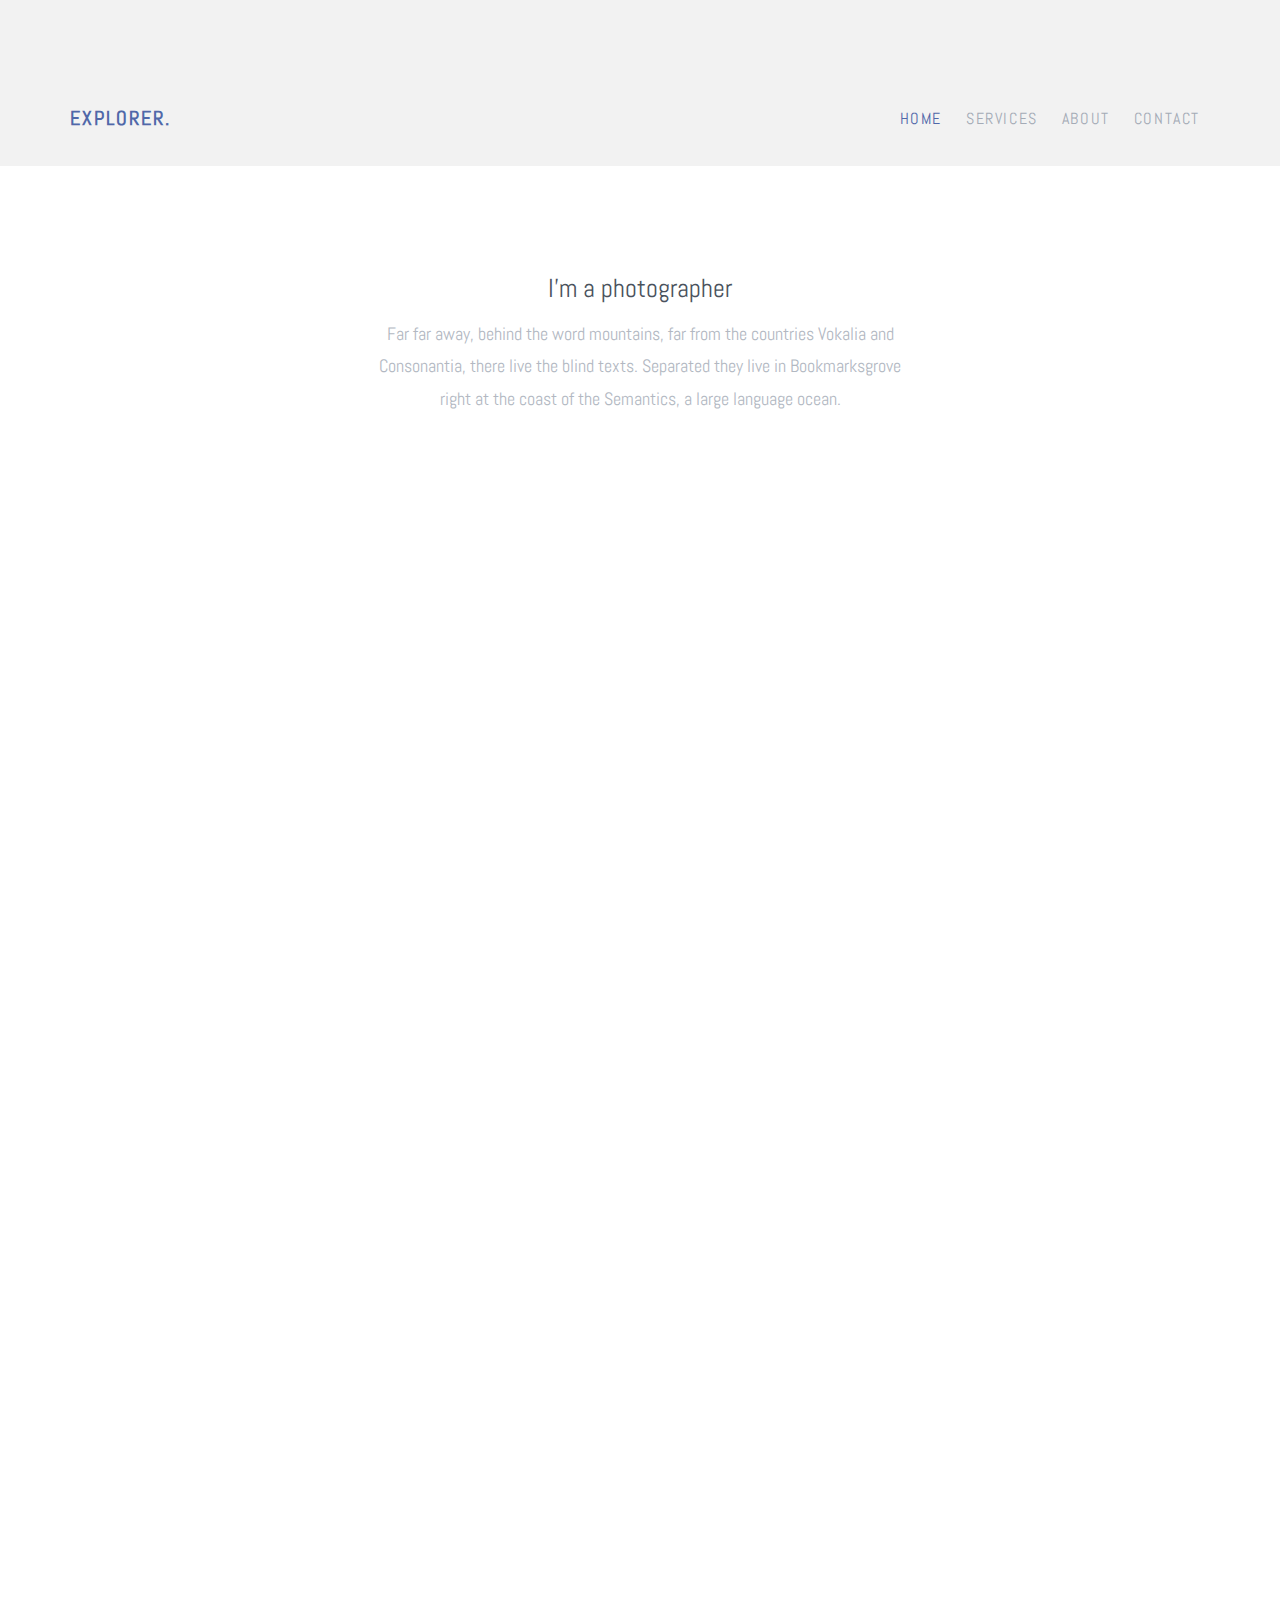
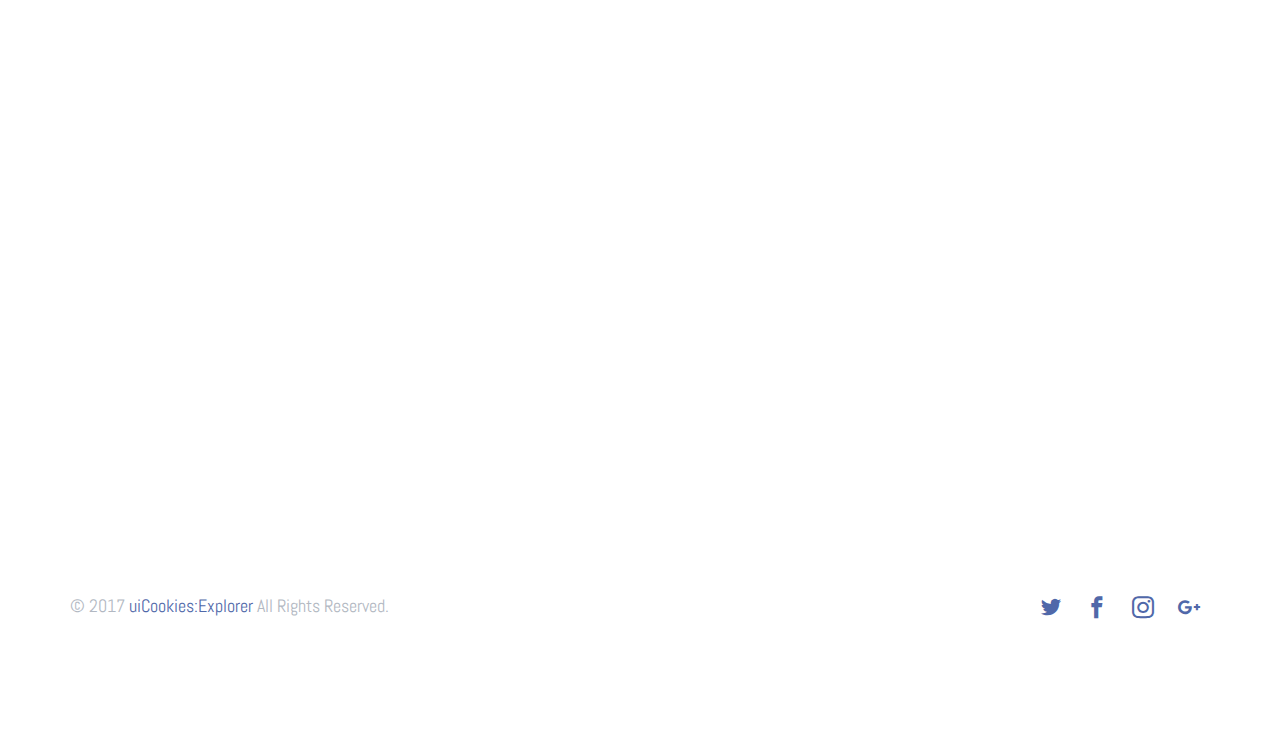
==== index.html @ d7cb75e3 "Initial File Transfer" ====
<!DOCTYPE html>
<html lang="en">
  <head>
    <meta charset="utf-8">
    <meta name="viewport" content="width=device-width, initial-scale=1">
    <title>uiCookies:Explorer &mdash; Free Bootstrap Theme, Free Responsive Bootstrap Website Template</title>
    <meta name="description" content="Free Bootstrap Theme by uicookies.com">
    <meta name="keywords" content="free website templates, free bootstrap themes, free template, free bootstrap, free website template">
    
    <link href="https://fonts.googleapis.com/css?family=Abel" rel="stylesheet">
    <link rel="stylesheet" href="css/styles-merged.css">
    <link rel="stylesheet" href="css/style.min.css">
    <link rel="stylesheet" href="css/custom.css">

    <!--[if lt IE 9]>
      <script src="js/vendor/html5shiv.min.js"></script>
      <script src="js/vendor/respond.min.js"></script>
    <![endif]-->
  </head>
  <body>

  <!-- START: header -->
  
  <div class="probootstrap-loader"></div>

  <header role="banner" class="probootstrap-header">
    <div class="container">
        <a href="index.html" class="probootstrap-logo">Explorer<span>.</span></a>
        
        <a href="#" class="probootstrap-burger-menu visible-xs" ><i>Menu</i></a>
        <div class="mobile-menu-overlay"></div>

        <nav role="navigation" class="probootstrap-nav hidden-xs">
          <ul class="probootstrap-main-nav">
            <li class="active"><a href="index.html">Home</a></li>
            <li><a href="services.html">Services</a></li>
            <li><a href="about.html">About</a></li>
            <li><a href="contact.html">Contact</a></li>
          </ul>
          <div class="extra-text visible-xs"> 
            <a href="#" class="probootstrap-burger-menu"><i>Menu</i></a>
            <h5>Address</h5>
            <p>198 West 21th Street, Suite 721 New York NY 10016</p>
            <h5>Connect</h5>
            <ul class="social-buttons">
              <li><a href="#"><i class="icon-twitter"></i></a></li>
              <li><a href="#"><i class="icon-facebook2"></i></a></li>
              <li><a href="#"><i class="icon-instagram2"></i></a></li>
            </ul>
          </div>
        </nav>
    </div>
  </header>
  <!-- END: header -->
  
  <div class="probootstrap-section">
    <div class="container text-center">
      <div class="row">
        <div class="col-md-6 col-md-offset-3 mb40">
          <h2>I'm a photographer</h2>
          <p>Far far away, behind the word mountains, far from the countries Vokalia and Consonantia, there live the blind texts. Separated they live in Bookmarksgrove right at the coast of the Semantics, a large language ocean.</p>    
        </div>
      </div>

      <div class="row probootstrap-gutter16">
        <div class="col-md-4 probootstrap-animate" data-animate-effect="fadeIn">
          <a href="single-page.html" class="img-bg" style="background-image: url(img/img_1.jpg);">
            <div class="probootstrap-photo-details">
              <h2>A turquoise colored sea</h2>
              <p>Landscape</p>
            </div>
          </a>
        </div>
        <div class="col-md-8 probootstrap-animate" data-animate-effect="fadeIn">
          <a href="single-page.html" class="img-bg" style="background-image: url(img/img_2.jpg);">
            <div class="probootstrap-photo-details">
              <h2>Frozen Mount</h2>
              <p>Landscape</p>
            </div>
          </a>
        </div>
      </div>

      <div class="row probootstrap-gutter16">
        <div class="col-md-5 probootstrap-animate" data-animate-effect="fadeIn">
          <a href="single-page.html" class="img-bg" style="background-image: url(img/img_3.jpg);">
            <div class="probootstrap-photo-details">
              <h2>Earthly Clay</h2>
              <p>Landscape</p>
            </div>
          </a>
        </div>
        <div class="col-md-3 probootstrap-animate" data-animate-effect="fadeIn">
          <a href="single-page.html" class="img-bg" style="background-image: url(img/img_5.jpg);">
            <div class="probootstrap-photo-details">
              <h2>Man Captured</h2>
              <p>Landscape</p>
            </div>
          </a>
        </div>
        <div class="col-md-4 probootstrap-animate" data-animate-effect="fadeIn">
          <a href="single-page.html" class="img-bg" style="background-image: url(img/img_4.jpg);">
            <div class="probootstrap-photo-details">
              <h2>Mountain with pines</h2>
              <p>Landscape</p>
            </div>
          </a>
        </div>
      </div>

       <div class="row probootstrap-gutter16">
        <div class="col-md-8 probootstrap-animate" data-animate-effect="fadeIn">
          <a href="single-page.html" class="img-bg" style="background-image: url(img/img_7.jpg);">
            <div class="probootstrap-photo-details">
              <h2>Mountains</h2>
              <p>Landscape</p>
            </div>
          </a>
        </div>
        <div class="col-md-4 probootstrap-animate" data-animate-effect="fadeIn">
          <a href="single-page.html" class="img-bg" style="background-image: url(img/img_6.jpg);">
            <div class="probootstrap-photo-details">
              <h2>Beautiful Sunset</h2>
              <p>Landscape</p>
            </div>
          </a>
        </div>
      </div>
      
    </div>
  </div>

  <footer class="probootstrap-footer" role="contentinfo">
    <div class="container">
      <div class="row">
        <div class="col-md-12">
          <p class="probootstrap-copyright">&copy; 2017 <a href="https://uicookies.com/">uiCookies:Explorer</a> All Rights Reserved.</p>
          <ul class="probootstrap-social">
            <li><a href="#"><i class="icon-twitter"></i></a></li>
            <li><a href="#"><i class="icon-facebook2"></i></a></li>
            <li><a href="#"><i class="icon-instagram2"></i></a></li>
            <li><a href="#"><i class="icon-google-plus"></i></a></li>
          </ul>
        </div>
      </div>
    </div>
  </footer>

  <div class="gototop js-top">
    <a href="#" class="js-gotop"><i class="icon-chevron-thin-up"></i></a>
  </div>
  

  <script src="js/scripts.min.js"></script>
  <script src="js/main.min.js"></script>
  <script src="js/custom.js"></script>

  </body>
</html>
---- css/style.min.css ----
/*!==============================
 * Theme Name: Explorer
 * Theme URL: https://probootstrap.com/explorer-free-photography-website-template-using-bootstrap
 * Version: 1.0
 * Author: ProBootstrap.com
 * Author URL: https://probootstrap.com
 * License: Released for free under the Creative Commons Attribution 3.0 license (probootstrap.com/license)
 */.probootstrap-logo,body{font-family:Abel,sans-serif}.btn,.probootstrap-footer-widget .heading,.probootstrap-logo,.probootstrap-main-nav li a{letter-spacing:.1em;text-transform:uppercase}@font-face{font-family:icomoon;src:url(../fonts/icomoon/icomoon.eot?1z9v6x);src:url(../fonts/icomoon/icomoon.eot?1z9v6x#iefix) format("embedded-opentype"),url(../fonts/icomoon/icomoon.ttf?1z9v6x) format("truetype"),url(../fonts/icomoon/icomoon.woff?1z9v6x) format("woff"),url(../fonts/icomoon/icomoon.svg?1z9v6x#icomoon) format("svg");font-weight:400;font-style:normal}html{overflow-x:hidden;font-size:1em}body{background:#fff;font-size:18px;line-height:1.8;font-weight:300;color:#b2b8c2}::selection{background:#5068A9;color:#fff}::-moz-selection{background:#5068A9;color:#fff}.page-title h1,.probootstrap-card .probootstrap-card-text .probootstrap-card-heading,.probootstrap-panel .panel .panel-title,.section-heading h2,.service .heading,.service.left-icon h3,h1,h2,h3,h4{margin:1.414em 0 .5em;line-height:1.2;font-weight:300;color:#4a525d}.page-title h1,h1{margin-top:0;font-size:1.602em}.section-heading h2,h2{font-size:1.424em}.probootstrap-card .probootstrap-card-text .probootstrap-card-heading,.service .heading,.service.left-icon h3,h3{font-size:1.266em}.probootstrap-panel .panel .panel-title,h4{font-size:1.125em}.font_small,small{font-size:.889em}figure,ol,p,ul{margin-bottom:1.3em}a{-webkit-transition:.3s all;transition:.3s all;color:#5068A9}a:focus,a:hover{color:#485d98;text-decoration:none!important}.probootstrap-header{padding-top:100px;padding-bottom:30px;width:100%;z-index:12;position:relative;background:#F2F2F2;top:0}.probootstrap-logo{float:left;color:#5068A9;padding-left:0;font-size:20px;display:block;font-weight:900}.probootstrap-logo:active,.probootstrap-logo:focus,.probootstrap-logo:hover{color:#5068A9}@media screen and (max-width:768px){.probootstrap-header{padding-top:30px;padding-bottom:30px}.probootstrap-logo{padding-left:0}}.probootstrap-nav{float:right;margin:2px 0 0}.probootstrap-mobile-menu-active .probootstrap-nav{text-align:left;position:fixed;display:block!important;overflow-y:auto;top:0;right:0;bottom:0;z-index:1100;height:100vh;width:300px;background:#000;padding:40px;-webkit-transition:.3s all ease-out;transition:.3s all ease-out;-webkit-transform:translateX(300px);transform:translateX(300px)}.probootstrap-mobile-menu-active .probootstrap-nav .extra-text{display:block;float:left;clear:both;margin-top:30px;font-size:16px;color:rgba(255,255,255,.5)}.probootstrap-mobile-menu-active .probootstrap-nav .extra-text .social-buttons{padding:0;margin:0 0 20px}.probootstrap-mobile-menu-active .probootstrap-nav .extra-text .social-buttons li{display:inline-block;zoom:1;padding:0;margin:0}.probootstrap-mobile-menu-active .probootstrap-nav .extra-text .social-buttons li a{color:#fff;padding:10px}.probootstrap-mobile-menu-active .probootstrap-nav .extra-text .social-buttons li:first-child a{padding-left:0}.probootstrap-mobile-menu-active .probootstrap-nav .extra-text h5{text-transform:uppercase;font-size:12px;font-weight:700;letter-spacing:.1em;color:#fff}.probootstrap-mobile-menu-active.show .probootstrap-nav{-webkit-transform:translateX(0);transform:translateX(0)}.probootstrap-main-nav{margin:0;padding:0}.probootstrap-mobile-menu-active .probootstrap-main-nav{float:left;margin-top:40px;width:100%}.probootstrap-main-nav li{margin:0;padding:0 10px;list-style:none;display:inline;font-size:16px}.probootstrap-mobile-menu-active .probootstrap-main-nav li{margin-bottom:10px;padding-left:0;padding-right:0;display:block}.probootstrap-main-nav li a{font-weight:400;padding:10px 0;color:#a4abb6}.probootstrap-main-nav li a:hover{color:#8791a0}.probootstrap-mobile-menu-active.show .probootstrap-main-nav li a{color:#5068A9}.probootstrap-mobile-menu-active .probootstrap-main-nav li a{margin-bottom:10px;padding:5px 0;display:block}.probootstrap-mobile-menu-active .probootstrap-main-nav li a:hover{color:#fff}.probootstrap-main-nav li.active a,.probootstrap-main-nav li.active a:hover{color:#5068A9}.probootstrap-header-social li a,.probootstrap-mobile-menu-active .probootstrap-main-nav li.active a{color:#fff}.mobile-menu-overlay{z-index:1099;position:fixed;top:0;bottom:0;left:0;right:0;width:100vw;height:100vh;background:rgba(0,0,0,.3);opacity:0;visibility:hidden;-webkit-transition:.3s all ease-out;transition:.3s all ease-out}.probootstrap-hover-overlay:before,.probootstrap-hover-overlay:hover:before,.probootstrap-mobile-menu-active.show .mobile-menu-overlay{opacity:1;visibility:visible}.probootstrap-header-social{position:absolute;top:34px;right:60px}.probootstrap-header-social li{display:inline;list-style:none;margin-left:5px}.probootstrap-right-nav{position:absolute;top:3px;right:0;margin:0;padding:0}.probootstrap-right-nav li{padding:0;margin:0;display:inline-block;zoom:1;list-style:none}.probootstrap-right-nav li a{padding:0 10px}.probootstrap-burger-menu{display:inline-block;width:18px;height:18px;cursor:pointer;text-decoration:none}.probootstrap-burger-menu i{position:relative;display:inline-block;width:18px;height:2px;color:#a4abb6;font:700 14px/.4 Helvetica,arial;text-transform:uppercase;text-indent:-55px;background:#a4abb6;-webkit-transition:all .2s ease-out;transition:all .2s ease-out}.probootstrap-burger-menu i::after,.probootstrap-burger-menu i::before{content:'';width:18px;height:2px;background:#a4abb6;position:absolute;left:0;-webkit-transition:all .2s ease-out;transition:all .2s ease-out}.probootstrap-burger-menu i::before{top:-7px}.probootstrap-burger-menu i::after{bottom:-7px}.probootstrap-burger-menu:hover i::before{top:-10px}.probootstrap-burger-menu:hover i::after{bottom:-10px}.probootstrap-burger-menu.active i{background:0 0}.probootstrap-burger-menu.active i::before{top:0;-webkit-transform:rotateZ(45deg);transform:rotateZ(45deg)}.probootstrap-burger-menu.active i::after{bottom:0;-webkit-transform:rotateZ(-45deg);transform:rotateZ(-45deg)}.probootstrap-mobile-menu-active.show .probootstrap-burger-menu i{color:#fff;background:#000}.probootstrap-mobile-menu-active.show .probootstrap-burger-menu i::after,.probootstrap-mobile-menu-active.show .probootstrap-burger-menu i::before{background:#fff}.probootstrap-burger-menu{position:absolute;top:30px;right:20px}.btn{border:none;border-radius:4px;-webkit-transition:.3s all ease-in;transition:.3s all ease-in;padding:10px 15px}.btn.btn-sm{font-size:13px;padding:5px 20px}.btn.btn-lg{line-height:1.5;padding-top:20px;padding-bottom:20px}.btn.btn-primary{border:2px solid #5068A9;background:#5068A9;color:#fff}.btn.btn-primary:active,.btn.btn-primary:focus,.btn.btn-primary:hover{background:#5f76b3;color:#fff;border:2px solid #5f76b3}.btn.btn-primary:active,.btn.btn-primary:focus{outline:0;border:2px solid #5f76b3}.btn.btn-ghost{background:0 0;border:2px solid #5068A9;color:#5068A9}.btn.btn-ghost:hover{background:#5068A9;color:#fff;border:2px solid #5068A9}.btn.btn-ghost:active,.btn.btn-ghost:focus{outline:0;background:0 0;color:#5068A9;border:2px solid #5068A9}.btn.btn-ghost.btn-ghost-white{background:0 0;border:2px solid #fff;color:#fff}.btn.btn-ghost.btn-ghost-white:hover{background:#fff;color:#5068A9}.btn.btn-ghost.btn-ghost-white:active,.btn.btn-ghost.btn-ghost-white:focus{outline:0;background:#fff;color:#5068A9;border:2px solid #fff}.btn.btn-black,.btn.btn-black:active,.btn.btn-black:focus,.btn.btn-black:hover{background:#000;border:1px solid #000;color:#fff}.btn.btn-black:active,.btn.btn-black:focus{outline:0}.probootstrap-section{padding:4em 0;position:relative;z-index:2}.probootstrap-section.probootstrap-section-sm{padding:3em 0}.probootstrap-section.probootstrap-border-top{border-top:1px solid rgba(0,0,0,.1)}.probootstrap-section.probootstrap-border-bottom{border-bottom:1px solid rgba(0,0,0,.1)}.probootstrap-section>.container.probootstrap-border-top{padding-top:50px;border-top:1px solid rgba(0,0,0,.1)}.probootstrap-cta,.probootstrap-footer{border-top:2px solid rgba(255,255,255,.1)}.probootstrap-section.probootstrap-section-colored,.probootstrap-section.probootstrap-section-dark{background:#ddf0f3;background:-webkit-gradient(linear,left top,right top,from(#ddf0f3),to(#5068a9));background:linear-gradient(to right,#ddf0f3 0,#5068a9 100%);filter:progid:DXImageTransform.Microsoft.gradient( startColorstr=$firstcolor, endColorstr=$secondcolor, GradientType=1 )}.probootstrap-section.probootstrap-section-colored .section-heading h2,.probootstrap-section.probootstrap-section-dark .section-heading h2{color:#fff}.probootstrap-section.probootstrap-section-colored .section-heading p,.probootstrap-section.probootstrap-section-dark .section-heading p{color:rgba(255,255,255,.6)}.probootstrap-section.probootstrap-section-colored .heading-with-icon,.probootstrap-section.probootstrap-section-colored .heading-with-icon i,.probootstrap-section.probootstrap-section-dark .heading-with-icon,.probootstrap-section.probootstrap-section-dark .heading-with-icon i{color:#5068A9}.probootstrap-section.probootstrap-section-colored p,.probootstrap-section.probootstrap-section-dark .section-heading h2,.probootstrap-section.probootstrap-section-dark p{color:#fff}.probootstrap-section.probootstrap-section-dark{background:#222;color:#fff}.probootstrap-section.probootstrap-section-dark .section-heading p,.probootstrap-section.probootstrap-section-dark p{color:rgba(255,255,255,.6)}.probootstrap-section.probootstrap-section-lighter{background:#f7f7f7}@media screen and (max-width:768px){.probootstrap-section{padding:3em 0}}.probootstrap-section.probootstrap-bg{background-size:cover;background-repeat:no-repeat;background-attachment:fixed;padding:8em 0}.probootstrap-section.probootstrap-bg:before{position:absolute;content:"";background:rgba(0,0,0,.6);top:0;left:0;right:0;bottom:0;z-index:-1}.probootstrap-section.probootstrap-bg .heading{margin-top:0;margin-bottom:10px;color:#fff;font-family:Abel,sans-serif;font-size:30px;line-height:30px}.probootstrap-cta :last-child,.probootstrap-panel .panel .panel-body :last-child{margin-bottom:0}.probootstrap-section.probootstrap-bg .sub-heading{font-size:20px;line-height:1.5;color:rgba(255,255,255,.7)}.probootstrap-section.probootstrap-bg .container{position:relative;z-index:2}.probootstrap-cta{border-bottom:2px solid rgba(255,255,255,.1);padding:50px 0;float:left;width:100%}.probootstrap-cta.border-bototm-none{border-bottom:none}.probootstrap-cta h2{margin-top:0;margin-bottom:0;text-transform:uppercase}.probootstrap-relative{position:relative}.probootstrap-owl-navigation{margin:0;padding:0}.probootstrap-owl-navigation.absolute{position:absolute;top:2px}@media screen and (max-width:768px){.probootstrap-owl-navigation.absolute{position:relative;margin-bottom:40px}}.probootstrap-owl-navigation.absolute.right{right:10px}.probootstrap-owl-navigation.absolute.left{left:0}.probootstrap-owl-navigation li{display:inline-block;list-style:none;margin:0;padding:0}.probootstrap-owl-navigation li a{font-size:30px;padding:0;color:#ccc}.probootstrap-owl-navigation li a:hover{color:#333}.probootstrap-footer{padding:5em 0}.probootstrap-footer .probootstrap-copyright{float:left}@media screen and (max-width:768px){.probootstrap-footer{padding:3em 0}.probootstrap-footer .probootstrap-copyright{float:none}}.probootstrap-footer .probootstrap-social{float:right}@media screen and (max-width:768px){.probootstrap-footer .probootstrap-social{float:none}}.probootstrap-footer-widget{float:left;width:100%;margin-bottom:30px}.probootstrap-footer-widget .heading{font-size:14px;margin-bottom:30px;font-weight:400}.probootstrap-footer-widget.right{text-align:right}.probootstrap-link-wrap{padding-left:40px}@media screen and (max-width:970px){.probootstrap-link-wrap{padding-left:0}}.stack-link{padding:0;margin:0;display:block}.stack-link li{list-style:none;padding:0;margin:0 0 10px}.stack-link small{font-size:12px;color:rgba(255,255,255,.2)}.stack-link a:hover small{color:#fff}.section-heading{margin-bottom:50px}.section-heading h2{font-weight:300;text-transform:uppercase;font-family:Abel,sans-serif}.lead{font-size:1.125em;line-height:1.65}.img-bg{background-size:cover;background-position:center center;background-repeat:no-repeat;height:500px;margin-bottom:16px;display:block}@media screen and (max-width:1200px){.img-bg{height:350px}}.img-bg .probootstrap-photo-details{text-align:left;bottom:20px;left:20px;position:absolute}.img-bg .probootstrap-photo-details h2,.img-bg .probootstrap-photo-details p{color:#fff;position:relative}.img-bg .probootstrap-photo-details h2{margin:0;-webkit-transition:.3s all ease;transition:.3s all ease}.img-bg .probootstrap-photo-details p{margin:0;padding:0;color:rgba(255,255,255,.5);-webkit-transition:.3s all ease;transition:.3s all ease}.img-bg:hover h2,.img-bg:hover p{margin-left:10px}figure{margin-bottom:30px}figure figcaption{margin-top:20px;display:block;color:rgba(255,255,255,.3);font-size:14px;font-style:italic;-webkit-transition:.3s all ease;transition:.3s all ease}figure:focus figcaption,figure:hover figcaption{color:rgba(255,255,255,.9)}.img-border{border:2px solid rgba(255,255,255,.1);padding:10px}.probootstrap-panel .panel{background:0 0;border:none;margin-bottom:0!important;margin-top:0!important}.probootstrap-panel .panel .panel-title{margin:0!important;padding:0!important}.probootstrap-panel .panel .panel-heading{background:0 0;border-bottom:2px solid rgba(255,255,255,.1)}.probootstrap-panel .panel .panel-heading a{padding-top:10px!important;padding-bottom:15px!important;display:block;color:rgba(255,255,255,.5);position:relative}.probootstrap-panel .panel .panel-heading a:after,.probootstrap-panel .panel .panel-heading a[aria-expanded=true]:after{font-family:icomoon;font-weight:400;text-transform:none;line-height:1;position:absolute;top:50%;right:0;speak:none;font-style:normal;font-variant:normal;-webkit-font-smoothing:antialiased;-moz-osx-font-smoothing:grayscale}.probootstrap-panel .panel .panel-heading a:after{content:"\e9f7";-webkit-transform:translateY(-50%);transform:translateY(-50%)}.probootstrap-panel .panel .panel-heading a:hover{color:#fff}.probootstrap-panel .panel .panel-heading a[aria-expanded=true]{color:#5068A9}.probootstrap-panel .panel .panel-heading a[aria-expanded=true]:after{content:"\e9e3";-webkit-transform:translateY(-50%);transform:translateY(-50%)}.probootstrap-panel .panel .panel-body{border:none!important}.probootstrap-video{position:relative}.probootstrap-video .probootstrap-video-play{position:absolute;top:0;left:0;right:0;bottom:0;z-index:10}.probootstrap-video .probootstrap-video-play i{position:absolute;top:50%;left:50%;font-size:40px;color:rgba(255,255,255,.4);-webkit-transform:translateX(-50%) translateY(-50%);transform:translateX(-50%) translateY(-50%);-webkit-transition:.3s all ease;transition:.3s all ease}.probootstrap-card.probootstrap-listing .probootstrap-card-media,.slides-text{position:relative}.probootstrap-video .probootstrap-video-play:hover i{color:#fff}.probootstrap-video .probootstrap-video-play:active,.probootstrap-video .probootstrap-video-play:focus{outline:0}.slides-text{z-index:99;padding-top:350px;max-width:600px;margin:0 auto}.slides-text h2{font-weight:100;font-size:50px;color:#fff;text-transform:uppercase}@media screen and (max-width:768px){.probootstrap-footer-widget.right{text-align:left}.slides-text h2{font-size:30px}}.slides-text p{font-size:18px}@media screen and (max-width:768px){.slides-text p{font-size:16px}.slides-text{padding-top:150px}}.probootstrap-card{margin-bottom:30px;float:left;width:100%}.probootstrap-card .probootstrap-card-media.icon{font-size:30px}.probootstrap-card .probootstrap-card-media.svg-sm .svg{height:80px;margin-bottom:0}.probootstrap-card .probootstrap-card-media.colored .svg{fill:#5068A9}.probootstrap-card .probootstrap-card-text{padding:20px}.probootstrap-card .probootstrap-card-text .probootstrap-card-heading{margin-top:0;margin-bottom:20px}.probootstrap-card .probootstrap-card-text p:last-child{margin-bottom:0}.probootstrap-card.probootstrap-listing{margin-bottom:20px;background:#fff;float:left;width:100%;-webkit-transition:.3s all ease-in-out;transition:.3s all ease-in-out;position:relative;top:0}.probootstrap-card.probootstrap-listing .probootstrap-card-media .probootstrap-love{width:40px;height:40px;line-height:40px;border-radius:50%;text-align:center;position:absolute;bottom:-20px;right:15px;background:#fff;-webkit-transition:.3s all ease-in;transition:.3s all ease-in;display:inline-block;zoom:1;-webkit-box-shadow:0 6px 8px -6px rgba(0,0,0,.1);box-shadow:0 6px 8px -6px rgba(0,0,0,.1)}.probootstrap-card.probootstrap-listing .probootstrap-card-media .probootstrap-love:focus,.probootstrap-card.probootstrap-listing .probootstrap-card-media .probootstrap-love:hover{-webkit-box-shadow:0 2px 8px -6px rgba(0,0,0,.7);box-shadow:0 2px 8px -6px rgba(0,0,0,.7);background:#5068A9;color:#fff}.probootstrap-card.probootstrap-listing .probootstrap-card-media .probootstrap-love.active{-webkit-box-shadow:0 6px 8px -6px rgba(0,0,0,.1);box-shadow:0 6px 8px -6px rgba(0,0,0,.1);background:#5068A9;color:#fff}.probootstrap-card.probootstrap-listing .probootstrap-card-text .probootstrap-listing-location{display:table;margin-bottom:20px}.probootstrap-card.probootstrap-listing .probootstrap-card-text .probootstrap-listing-location i,.probootstrap-card.probootstrap-listing .probootstrap-card-text .probootstrap-listing-location span{display:table-cell;vertical-align:top}.probootstrap-card.probootstrap-listing .probootstrap-card-text .probootstrap-listing-location i{position:relative;top:2px;width:25px}.probootstrap-card.probootstrap-listing .probootstrap-card-text .probootstrap-listing-location span{font-weight:400;font-size:14px;color:#bdbdbd}.probootstrap-card.probootstrap-listing .probootstrap-card-text .probootstrap-listing-category{margin-bottom:5px}.probootstrap-card.probootstrap-listing .probootstrap-card-text .probootstrap-listing-category span{display:inline-block;zoom:1;padding:2px 10px;border-radius:4px;color:#fff;text-transform:uppercase;font-size:10px}.probootstrap-card.probootstrap-listing .probootstrap-card-text .probootstrap-listing-category.for-sale span{background:#22EAAA}.probootstrap-card.probootstrap-listing .probootstrap-card-text .probootstrap-listing-category.for-rent span{background:#EE5A5A}.probootstrap-card.probootstrap-listing .probootstrap-card-text .probootstrap-listing-price{font-size:16px;color:#bdbdbd}.probootstrap-card.probootstrap-listing .probootstrap-card-text .probootstrap-listing-price strong{font-size:30px;font-weight:300;color:#5068A9}.probootstrap-card.probootstrap-listing .probootstrap-card-extra{float:left;background:#fff;width:100%;border-top:1px solid #f0f0f0}.probootstrap-card.probootstrap-listing .probootstrap-card-extra ul{padding:0 20px;margin:0}.probootstrap-card.probootstrap-listing .probootstrap-card-extra ul li{width:25%;float:left;padding:10px 0;margin:0;list-style:none;font-size:12px;color:#000}.probootstrap-card.probootstrap-listing .probootstrap-card-extra ul li span{display:block;color:#bdbdbd}.probootstrap-card.probootstrap-listing:focus,.probootstrap-card.probootstrap-listing:hover{top:-20px;-webkit-box-shadow:0 6px 68px -6px rgba(0,0,0,.2);box-shadow:0 6px 68px -6px rgba(0,0,0,.2)}.probootstrap-card.probootstrap-person{margin-bottom:30px;padding:15px;border:2px solid rgba(255,255,255,.1)}.probootstrap-card.probootstrap-person h2{color:#fff!important}.probootstrap-card.probootstrap-person .probootstrap-card-media{padding-top:30px}.probootstrap-card.probootstrap-person .probootstrap-card-media img{height:200px;margin:0 auto;border-radius:50%}.probootstrap-card.probootstrap-person small{color:rgba(255,255,255,.3);font-weight:400}.page-title{margin-top:120px;margin-bottom:50px;text-align:left;float:left;width:100%}.page-title h1{text-transform:uppercase;color:#fff;font-weight:300}.probootstrap-home-search{padding:30px;background:rgba(0,0,0,.85);margin-top:300px;color:#fff;text-align:center;float:left;width:100%;border-radius:4px;-webkit-box-shadow:0 6px 68px -6px rgba(0,0,0,.7);box-shadow:0 6px 68px -6px rgba(0,0,0,.7)}@media screen and (max-width:768px){.probootstrap-card.probootstrap-listing:focus,.probootstrap-card.probootstrap-listing:hover{top:0}.probootstrap-home-search{margin-top:100px}}.probootstrap-home-search form{float:left;width:100%;margin-bottom:20px}.probootstrap-home-search a{color:rgba(255,255,255,.7);text-decoration:underline}.probootstrap-home-search a:hover{color:#fff}.probootstrap-home-search .heading{font-size:24px;color:#fff;margin-top:0;margin-bottom:10px;font-weight:300}.probootstrap-home-search .probootstrap-field-group .probootstrap-fields{width:calc(100% - 200px);text-align:left;float:left}@media screen and (max-width:768px){.probootstrap-home-search .probootstrap-field-group .probootstrap-fields{width:100%}}.probootstrap-home-search .probootstrap-field-group .probootstrap-fields input,.probootstrap-home-search .probootstrap-field-group .probootstrap-fields select{border-radius:0;-webkit-appearance:none;-moz-appearance:none;appearance:none;height:50px;font-size:16px;-webkit-box-shadow:none;box-shadow:none;border:none;width:100%}.probootstrap-home-search .probootstrap-field-group .probootstrap-fields input:active,.probootstrap-home-search .probootstrap-field-group .probootstrap-fields input:focus,.probootstrap-home-search .probootstrap-field-group .probootstrap-fields select:active,.probootstrap-home-search .probootstrap-field-group .probootstrap-fields select:focus{-webkit-box-shadow:none;box-shadow:none;outline:0!important}.probootstrap-home-search .probootstrap-field-group .probootstrap-fields .search-category,.probootstrap-home-search .probootstrap-field-group .probootstrap-fields .search-field{position:relative}.probootstrap-home-search .probootstrap-field-group .probootstrap-fields .search-category i,.probootstrap-home-search .probootstrap-field-group .probootstrap-fields .search-field i{position:absolute;color:rgba(0,0,0,.3);top:50%;-webkit-transform:translateY(-50%);transform:translateY(-50%)}.probootstrap-home-search .probootstrap-field-group .probootstrap-fields .search-field{float:left;width:60%}@media screen and (max-width:768px){.probootstrap-home-search .probootstrap-field-group .probootstrap-fields .search-field{width:100%;border-bottom:1px solid #f1f1f1}}.probootstrap-home-search .probootstrap-field-group .probootstrap-fields .search-field i{left:10px}.probootstrap-home-search .probootstrap-field-group .probootstrap-fields .search-field input{padding-left:40px}.probootstrap-home-search .probootstrap-field-group .probootstrap-fields .search-category{width:40%;float:left;position:relative}@media screen and (max-width:768px){.probootstrap-home-search .probootstrap-field-group .probootstrap-fields .search-category{width:100%}}.probootstrap-home-search .probootstrap-field-group .probootstrap-fields .search-category i{right:10px}.probootstrap-home-search .probootstrap-field-group .probootstrap-fields .search-category:before{content:"";position:absolute;top:7px;bottom:7px;left:0;width:1px;background:rgba(0,0,0,.1)}#map,.probootstrap-cart a,.t2{position:relative}.probootstrap-home-search .probootstrap-field-group .btn{border-radius:0;height:50px;width:200px;float:right;padding:0}.t2{top:2px}.image-popup{margin-bottom:30px;float:left;width:100%}#map{width:100%;height:500px}@media screen and (max-width:768px){.probootstrap-home-search .probootstrap-field-group .btn{width:100%}#map{height:200px}}.probootstrap-cart a .number{letter-spacing:0;position:absolute;top:0;left:10px;display:inline-block;width:25px;font-size:12px;height:25px;margin-top:-5px;line-height:25px;text-align:center;border-radius:50%;background:#5068A9;color:#fff}.media-item,.product-item{-webkit-box-shadow:0 6px 68px -6px rgba(0,0,0,.09);box-shadow:0 6px 68px -6px rgba(0,0,0,.09);background:#fff;margin-bottom:30px;border-radius:7px;overflow:hidden}.media-item .text p:last-child,.media-item figure,.product-item .text p:last-child,.product-item figure{margin-bottom:0}.media-item .text,.product-item .text{padding:20px}.media-item .text .heading,.product-item .text .heading{font-size:20px;margin-top:0;line-height:1.4}.probootstrap-half{display:-webkit-box;display:-ms-flexbox;display:flex;-ms-flex-wrap:wrap;flex-wrap:wrap}.probootstrap-half .image-wrap,.probootstrap-half .text{width:50%}.probootstrap-half .image-wrap{overflow:hidden}@media screen and (max-width:1000px){.probootstrap-half .image-wrap,.probootstrap-half .text{width:100%}.probootstrap-half .image-wrap{height:400px;width:100%}}.probootstrap-half .image{width:100%;height:100%;background-size:cover;background-position:center center;background-repeat:no-repeat;-webkit-transition:.8s all ease-in-out;transition:.8s all ease-in-out;background-color:#5068A9}.probootstrap-half .text{padding:100px;background:#222}.probootstrap-half .text .subtitle{color:rgba(255,255,255,.2)}.probootstrap-card .probootstrap-card-text .probootstrap-half .text .probootstrap-card-heading,.probootstrap-half .text .probootstrap-card .probootstrap-card-text .probootstrap-card-heading,.probootstrap-half .text .probootstrap-panel .panel .panel-title,.probootstrap-half .text .service .heading,.probootstrap-half .text h2,.probootstrap-half .text h3,.probootstrap-half .text h4,.probootstrap-half .text h5,.probootstrap-panel .panel .probootstrap-half .text .panel-title,.service .probootstrap-half .text .heading{color:#fff}.probootstrap-card .probootstrap-card-text .probootstrap-half .text .probootstrap-card-heading,.probootstrap-half .text .probootstrap-card .probootstrap-card-text .probootstrap-card-heading,.probootstrap-half .text .service .heading,.probootstrap-half .text h3,.service .probootstrap-half .text .heading{line-height:30px;font-size:30px;margin-bottom:30px}@media screen and (max-width:768px){.probootstrap-card .probootstrap-card-text .probootstrap-half .text .probootstrap-card-heading,.probootstrap-half .text .probootstrap-card .probootstrap-card-text .probootstrap-card-heading,.probootstrap-half .text .service .heading,.probootstrap-half .text h3,.service .probootstrap-half .text .heading{font-size:24px;line-height:24px}}.probootstrap-half .text p{color:rgba(255,255,255,.5);line-height:1.5}.probootstrap-half.reverse{position:relative}.probootstrap-half.reverse .image-wrap{position:absolute;right:0;top:0;height:100%}@media screen and (max-width:1000px){.probootstrap-half .text{width:100%;padding:30px 15px;float:left}.probootstrap-half.reverse .image-wrap{position:relative;height:400px}}.probootstrap-half .btn-ghost-white{border-color:rgba(255,255,255,.2)!important}.probootstrap-half .btn-ghost-white:active,.probootstrap-half .btn-ghost-white:focus,.probootstrap-half .btn-ghost-white:hover{background:0 0!important;color:#fff!important;border-color:#5068a9!important}.probootstrap-half .service-item{position:relative;width:100%;float:left;margin-bottom:30px}.probootstrap-half .service-item .number{font-weight:700;font-size:100px;left:0;margin-left:-50px;top:0;color:rgba(255,255,255,.05);z-index:1;line-height:100px;position:absolute}.probootstrap-lg-service{margin-bottom:160px}.probootstrap-lg-service .icon{text-align:center}@media screen and (max-width:992px){.probootstrap-lg-service,.probootstrap-lg-service .icon{margin-bottom:40px}}.probootstrap-lg-service .icon i{font-size:200px;color:#5068A9}.probootstrap-hover-overlay{position:relative;display:block;overflow:hidden;-webkit-transition:.7s all ease-out;transition:.7s all ease-out;margin-bottom:10px}.probootstrap-hover-overlay img{position:relative;z-index:1;-webkit-transition:.3s all ease-out;transition:.3s all ease-out}.probootstrap-hover-overlay:before{-webkit-transition:.3s all ease-out;transition:.3s all ease-out;content:"";top:0;left:0;right:0;bottom:0;position:absolute;background:rgba(0,0,0,.5);z-index:2}.probootstrap-hover-overlay .probootstrap-text-overlay{text-align:center;position:absolute;z-index:20;left:50%;top:50%;-webkit-transition:.4s all ease-out;transition:.4s all ease-out;opacity:1;visibility:visible;-webkit-transform:translateX(-50%) translateY(-50%);transform:translateX(-50%) translateY(-50%)}.probootstrap-card .probootstrap-card-text .probootstrap-hover-overlay .probootstrap-text-overlay .probootstrap-card-heading,.probootstrap-hover-overlay .probootstrap-text-overlay .probootstrap-card .probootstrap-card-text .probootstrap-card-heading,.probootstrap-hover-overlay .probootstrap-text-overlay .service .heading,.probootstrap-hover-overlay .probootstrap-text-overlay h3,.service .probootstrap-hover-overlay .probootstrap-text-overlay .heading{color:#fff;margin-bottom:0;margin-top:0}.probootstrap-hover-overlay .probootstrap-text-overlay p{color:rgba(255,255,255,.8);font-size:12px}.probootstrap-hover-overlay .probootstrap-text-overlay p:last-child{margin-bottom:0}.probootstrap-hover-overlay:hover img{-webkit-transform:scale(1.1);transform:scale(1.1)}.probootstrap-block-image{margin-bottom:40px;float:left;width:100%}.probootstrap-block-image figure{width:200px;margin:0 auto}.probootstrap-block-image figure img{max-width:100%;border-radius:50%}.probootstrap-block-image .probootstrap-panel .panel .panel-title,.probootstrap-block-image h4,.probootstrap-panel .panel .probootstrap-block-image .panel-title{font-size:20px;text-transform:uppercase}.probootstrap-social{padding:0;margin:0}.probootstrap-social li{display:inline;padding:0;margin:0;list-style:none}.probootstrap-social li a{padding:10px;font-size:22px}.probootstrap-social li a:hover{text-decoration:none!important}.probootstrap-social li:first-child>a{padding-left:0}.service{margin-bottom:30px;float:left;width:100%;padding:20px;border-radius:0}.service .icon{position:relative;display:block;margin:0 auto;text-align:center}.service .icon i{position:absolute;top:50%;left:50%;-webkit-transform:translateX(-50%) translateY(-50%);transform:translateX(-50%) translateY(-50%);font-size:30px;color:#5068A9}.service p:last-child{margin-bottom:0}.service.left-icon{padding:0;border:none;margin-bottom:50px!important;display:table}.service.left-icon .icon,.service.left-icon .text{display:table-cell;vertical-align:top!important}.service.left-icon .icon{height:10px!important;width:90px;position:relative;top:0;border:none}.service.left-icon .icon i{font-size:40px;position:absolute;top:20px}.service.left-icon .text{display:table-cell}.probootstrap-card .probootstrap-card-text .service.left-icon .probootstrap-card-heading,.service.left-icon .heading,.service.left-icon .probootstrap-card .probootstrap-card-text .probootstrap-card-heading,.service.left-icon h3{margin-top:0;margin-bottom:10px}.service.left-icon p:last-child{margin-bottom:0}.service.hover_service{-webkit-transition:.3s all;transition:.3s all}.service.hover_service:focus,.service.hover_service:hover{-webkit-box-shadow:0 2px 20px 0 rgba(0,0,0,.1);box-shadow:0 2px 20px 0 rgba(0,0,0,.1);border:1px solid transparent}.probootstrap-form{margin-bottom:50px}.probootstrap-form .form-note-link{font-weight:400}.probootstrap-form .form-note-link a,.probootstrap-form .form-note-link a:active,.probootstrap-form .form-note-link a:focus,.probootstrap-form .form-note-link a:hover{color:rgba(255,255,255,.4)}.probootstrap-form label{font-weight:400;font-size:14px;text-transform:uppercase}.probootstrap-form .form-control{height:46px;-webkit-box-shadow:none;box-shadow:none;font-size:18px;-webkit-appearance:none;-moz-appearance:none;appearance:none;border-radius:4px;border:2px solid #C0C5CD;background:0 0;-webkit-transition:.3s all ease-out;transition:.3s all ease-out}.probootstrap-form .form-control:active,.probootstrap-form .form-control:focus{-webkit-box-shadow:none;box-shadow:none;border-color:#5068A9}.probootstrap-form textarea.form-control{height:inherit;resize:vertical}.probootstrap-animate{opacity:0;visibility:hidden}.probootstrap-contact-info,.with-icon{padding:0;margin:0 0 30px}.probootstrap-contact-info li,.with-icon li{padding:0;margin:20px 0 15px;list-style:none;line-height:24px;display:table}.probootstrap-contact-info li>i,.probootstrap-contact-info li>span,.with-icon li>i,.with-icon li>span{vertical-align:top;display:table-cell}.probootstrap-contact-info li>i,.with-icon li>i{font-size:20px;position:relative;top:4px;width:30px}.with-icon li i{top:4px;font-size:15px}.with-icon.colored i{color:#5068A9}.probootstrap-section-heading .sub-heading{font-size:14px;text-transform:uppercase;letter-spacing:.2em;margin-top:0}.probootstrap-section-heading .heading{margin-top:0}.row.heading h2{font-size:28px}.flexslider,.flexslider .slides>li,.flexslider2,.flexslider2 .slides>li,.slider-height{height:800px;overflow:hidden}@media screen and (max-width:480px){.flexslider,.flexslider .slides>li,.flexslider2,.flexslider2 .slides>li,.slider-height{height:inherit;height:500px}.flexslider .flex-direction-nav,.flexslider2 .flex-direction-nav{display:none}}.flexslider,.flexslider2{position:relative;z-index:2;background:0 0;border:none;margin:0;border-radius:0;color:rgba(255,255,255,.7)}.flexslider .overlay,.flexslider2 .overlay{position:absolute;top:0;left:0;bottom:0;right:0;z-index:3;background:rgba(0,0,0,.5)}.flexslider.page-inner,.flexslider.page-inner .slides>li,.flexslider2.page-inner,.flexslider2.page-inner .slides>li{height:400px}.flexslider .btn,.flexslider2 .btn{padding:15px 30px}.flexslider .probootstrap-heading,.flexslider2 .probootstrap-heading{color:#fff;font-weight:300;font-size:170px;line-height:60px;font-family:Abel,sans-serif;text-transform:uppercase}@media screen and (max-width:768px){.flexslider .probootstrap-heading,.flexslider2 .probootstrap-heading{font-size:90px;line-height:70px}}.flexslider .probootstrap-heading a,.flexslider2 .probootstrap-heading a{color:rgba(255,255,255,.8);border-bottom:2px solid rgba(255,255,255,.2)}.flexslider .probootstrap-heading a:hover,.flexslider2 .probootstrap-heading a:hover{border-bottom:2px solid #fff}.flexslider .probootstrap-sub-wrap,.flexslider2 .probootstrap-sub-wrap{max-width:600px;text-align:left;font-size:20px;line-height:1.5}.flexslider .probootstrap-sub-wrap a,.flexslider2 .probootstrap-sub-wrap a{color:rgba(255,255,255,.8);border-bottom:2px solid rgba(255,255,255,.2)}.flexslider .probootstrap-sub-wrap a:hover,.flexslider2 .probootstrap-sub-wrap a:hover{border-bottom:2px solid #fff}.flexslider .text-center .probootstrap-sub-wrap,.flexslider2 .text-center .probootstrap-sub-wrap{margin:0 auto;text-align:center}.flexslider .slides>li,.flexslider2 .slides>li{background-size:cover;background-position:center center;background-repeat:none}.flexslider .slides>li.overlay:before,.flexslider2 .slides>li.overlay:before{content:"";background:rgba(255,255,255,.5);position:absolute;top:0;left:0;right:0;bottom:0}.flexslider .slides>li.overlay2:before,.flexslider2 .slides>li.overlay2:before{content:"";background:rgba(0,0,0,.8);position:absolute;top:0;left:0;right:0;bottom:0}.flexslider .flex-control-paging,.flexslider2 .flex-control-paging{position:absolute;bottom:30px;z-index:20}.flexslider .flex-direction-nav a,.flexslider2 .flex-direction-nav a{text-decoration:none;display:block;width:30px;height:30px;position:absolute;top:50%;-webkit-transform:translateY(-50%);transform:translateY(-50%);z-index:50;overflow:hidden;opacity:0;cursor:pointer;-webkit-transition:all .3s ease-in-out;transition:all .3s ease-in-out;border:2px solid rgba(255,255,255,.9);border-radius:50%;padding:30px}.flexslider .flex-direction-nav a:active,.flexslider .flex-direction-nav a:focus,.flexslider .flex-direction-nav a:hover,.flexslider2 .flex-direction-nav a:active,.flexslider2 .flex-direction-nav a:focus,.flexslider2 .flex-direction-nav a:hover{outline:0}.flexslider .flex-direction-nav a:before,.flexslider2 .flex-direction-nav a:before{font-family:icomoon;speak:none;font-style:normal;font-weight:400;font-variant:normal;text-transform:none;line-height:1;-webkit-font-smoothing:antialiased;-moz-osx-font-smoothing:grayscale;position:absolute;content:"\e929";-webkit-transition:.3s all;transition:.3s all;font-size:30px;display:inline-block;color:#fff;left:50%;top:50%;-webkit-transform:translate(-50%,-50%);transform:translate(-50%,-50%)}.flexslider .flex-direction-nav a.flex-next:before,.flexslider2 .flex-direction-nav a.flex-next:before{content:"\e92a";left:50%;top:50%;-webkit-transform:translate(-50%,-50%);transform:translate(-50%,-50%)}.flex-direction-nav .flex-prev{left:50px}.flex-direction-nav .flex-next{right:50px;text-align:right}.flexslider:hover .flex-direction-nav .flex-prev{opacity:.7;left:60px}.flexslider:hover .flex-direction-nav .flex-next:hover,.flexslider:hover .flex-direction-nav .flex-prev:hover{opacity:1;background:rgba(255,255,255,.3)}.flexslider:hover .flex-direction-nav .flex-next{opacity:.7;right:60px}.gototop,.owl-carousel .owl-controls .owl-nav .owl-next,.owl-carousel-posts .owl-controls .owl-nav .owl-next{right:20px}.flex-control-paging li a{width:10px;height:10px;display:block;background:rgba(255,255,255,.2);cursor:pointer;text-indent:-9999px;-webkit-box-shadow:none;-o-box-shadow:none;box-shadow:none;border-radius:50%;-webkit-transition:.3s all;transition:.3s all;border:2px solid transparent}.flex-control-paging li a:hover{background:#333;background:rgba(255,255,255,.8)}.flex-control-paging li a.flex-active{background:0 0;cursor:default;border:2px solid #fff}.owl-carousel{margin-bottom:100px}.owl-carousel.border-rounded .item{border:1px solid rgba(0,0,0,.1);border-radius:4px;overflow:hidden}.owl-carousel .owl-controls,.owl-carousel-posts .owl-controls{margin-top:0}.owl-carousel .owl-controls .owl-nav .owl-next,.owl-carousel .owl-controls .owl-nav .owl-prev,.owl-carousel-posts .owl-controls .owl-nav .owl-next,.owl-carousel-posts .owl-controls .owl-nav .owl-prev{top:50%;-webkit-transform:translateY(-50%);transform:translateY(-50%);z-index:9999;position:absolute;-webkit-transition:.2s all;transition:.2s all}.owl-carousel-posts .owl-controls .owl-nav .owl-next,.owl-carousel-posts .owl-controls .owl-nav .owl-prev{top:24%}.owl-carousel .owl-controls .owl-nav .owl-prev,.owl-carousel-posts .owl-controls .owl-nav .owl-prev{left:20px}.owl-carousel-fullwidth .owl-controls .owl-nav .owl-next i,.owl-carousel-fullwidth .owl-controls .owl-nav .owl-next:hover i,.owl-carousel-fullwidth .owl-controls .owl-nav .owl-prev i,.owl-carousel-fullwidth .owl-controls .owl-nav .owl-prev:hover i,.owl-carousel-posts .owl-controls .owl-nav .owl-next i,.owl-carousel-posts .owl-controls .owl-nav .owl-next:hover i,.owl-carousel-posts .owl-controls .owl-nav .owl-prev i,.owl-carousel-posts .owl-controls .owl-nav .owl-prev:hover i{color:#000}.owl-carousel-fullwidth.fh5co-light-arrow .owl-controls .owl-nav .owl-next i,.owl-carousel-fullwidth.fh5co-light-arrow .owl-controls .owl-nav .owl-next:hover i,.owl-carousel-fullwidth.fh5co-light-arrow .owl-controls .owl-nav .owl-prev i,.owl-carousel-fullwidth.fh5co-light-arrow .owl-controls .owl-nav .owl-prev:hover i{color:#fff}@media screen and (max-width:768px){.owl-theme .owl-controls .owl-nav{display:none}}.owl-theme .owl-controls .owl-nav [class*=owl-]{background:0 0!important}.owl-theme .owl-controls .owl-nav [class*=owl-] i{font-size:24px;background:rgba(0,0,0,.7)!important;padding:12px;-webkit-transition:.5s all;transition:.5s all}.owl-theme .owl-controls .owl-nav [class*=owl-]:focus i,.owl-theme .owl-controls .owl-nav [class*=owl-]:hover i{background:rgba(0,0,0,.7)!important}.owl-theme .owl-dots{position:absolute;bottom:-30px;width:100%;text-align:center}.owl-carousel-fullwidth.owl-theme .owl-dots,.owl-work.owl-theme .owl-dots{bottom:-30px;margin-bottom:-2.5em}.owl-theme .owl-dots .owl-dot span{width:8px;height:8px;background:rgba(0,0,0,.2);-webkit-transition:.2s all;transition:.2s all;border:2px solid transparent}.owl-theme .owl-dots .owl-dot span:hover{background:0 0;border:2px solid rgba(0,0,0,.2)}.owl-theme .owl-dots .owl-dot.active span,.owl-theme .owl-dots .owl-dot:hover span{background:0 0;border:2px solid #000}.probootstrap-testimony-wrap{max-width:700px;margin:0 auto;display:table}@media screen and (max-width:980px){.probootstrap-testimony-wrap{display:block;text-align:center!important}}.probootstrap-testimony-wrap blockquote,.probootstrap-testimony-wrap figure{display:table-cell;vertical-align:top}@media screen and (max-width:980px){.probootstrap-testimony-wrap blockquote,.probootstrap-testimony-wrap figure{width:100%;display:block}}.probootstrap-testimony-wrap figure{width:120px;margin:0 auto 50px}.probootstrap-testimony-wrap figure img{border-radius:50%}@media screen and (max-width:980px){.probootstrap-testimony-wrap figure{width:100%}.probootstrap-testimony-wrap figure img{max-width:inherit;width:120px!important;margin:0 auto}}.probootstrap-testimony-wrap blockquote{padding-left:40px;border-left:none}.mfp-no-margins .mfp-container,.mfp-no-margins img.mfp-img{padding:0}.probootstrap-testimony-wrap .author{margin-top:50px;display:block;font-size:14px}.mfp-fade.mfp-bg{opacity:0;-webkit-transition:all .15s ease-out;transition:all .15s ease-out}.mfp-fade.mfp-bg.mfp-ready{opacity:.8}.mfp-fade.mfp-bg.mfp-removing{opacity:0}.mfp-fade.mfp-wrap .mfp-content{opacity:0;-webkit-transition:all .15s ease-out;transition:all .15s ease-out}.mfp-fade.mfp-wrap.mfp-ready .mfp-content{opacity:1}.mfp-fade.mfp-wrap.mfp-removing .mfp-content{opacity:0}.image-link{cursor:-webkit-zoom-in;cursor:zoom-in}.mfp-with-zoom .mfp-container,.mfp-with-zoom.mfp-bg{opacity:0;-webkit-backface-visibility:hidden;-webkit-transition:all .3s ease-out;transition:all .3s ease-out}.mfp-with-zoom.mfp-ready .mfp-container{opacity:1}.mfp-with-zoom.mfp-ready.mfp-bg{opacity:.8}.gototop,.mfp-with-zoom.mfp-removing .mfp-container,.mfp-with-zoom.mfp-removing.mfp-bg{opacity:0}.mfp-no-margins .mfp-figure:after{top:0;bottom:0}.mfp-title{text-align:center;padding:6px 0}.image-source-link{color:#DDD}.probootstrap-gutter0>div[class*=col-]{padding-right:0;padding-left:0}@media screen and (max-width:480px){.probootstrap-gutter0>div[class*=col-]{padding-right:0;padding-left:0}.probootstrap-gutter10>div[class*=col-]{padding-right:5px;padding-left:5px}}.probootstrap-gutter10>div[class*=col-]{padding-right:5px;padding-left:5px}.probootstrap-gutter16>div[class*=col-]{padding-right:8px;padding-left:8px}@media screen and (max-width:480px){.probootstrap-gutter16>div[class*=col-]{padding-right:8px;padding-left:8px}}.probootstrap-gutter40>div[class*=col-]{padding-right:20px;padding-left:20px}@media screen and (max-width:480px){.probootstrap-gutter40>div[class*=col-]{padding-right:15px;padding-left:15px}}.probootstrap-gutter60>div[class*=col-]{padding-right:30px;padding-left:30px}.mb0{margin-bottom:0!important}.mb10{margin-bottom:10px!important}.mb20{margin-bottom:20px!important}.mb30{margin-bottom:30px!important}.mb40{margin-bottom:40px!important}.mb50{margin-bottom:50px!important}.mb60{margin-bottom:60px!important}.mb70{margin-bottom:70px!important}.mb80{margin-bottom:80px!important}.mb90{margin-bottom:90px!important}.mb100{margin-bottom:100px!important}.mt0{margin-top:0!important}.mt10{margin-top:10px!important}.mt20{margin-top:20px!important}.mt30{margin-top:30px!important}.mt40{margin-top:40px!important}.mt50{margin-top:50px!important}.mt60{margin-top:60px!important}.mt70{margin-top:70px!important}.mt80{margin-top:80px!important}.mt90{margin-top:90px!important}.mt100{margin-top:100px!important}.pb0{padding-bottom:0!important}.probootstrap-black-color{color:#000!important}.probootstrap-white-color{color:#fff!important}.probootstrap-primary-color{color:#5068A9!important}.probootstrap-secondary-color{color:#ddf0f3!important}@media screen and (max-width:768px){.img-sm-responsive,.img-xs-responsive{max-width:100%}}@media screen and (max-width:480px){.probootstrap-gutter60>div[class*=col-]{padding-right:15px;padding-left:15px}.col-xxs-12{float:none;width:100%}}.probootstrap-loader{position:fixed;left:0;top:0;width:100vw;height:100vh;z-index:9999;background:url(../img/preloader.gif) center no-repeat #fff}.gototop{position:fixed;bottom:-20px;z-index:9999999;visibility:hidden;-webkit-transition:.3s all;transition:.3s all}.gototop.active{opacity:1;visibility:visible;bottom:20px}.gototop a{width:50px;height:50px;display:table;background:rgba(0,0,0,.5);color:#fff;text-align:center;border-radius:4px}.gototop a i{height:50px;display:table-cell;vertical-align:middle}.gototop a:active,.gototop a:focus,.gototop a:hover{text-decoration:none;outline:0;background:rgba(0,0,0,.9)}
---- css/custom.css ----
/* Your custom css code goes here */
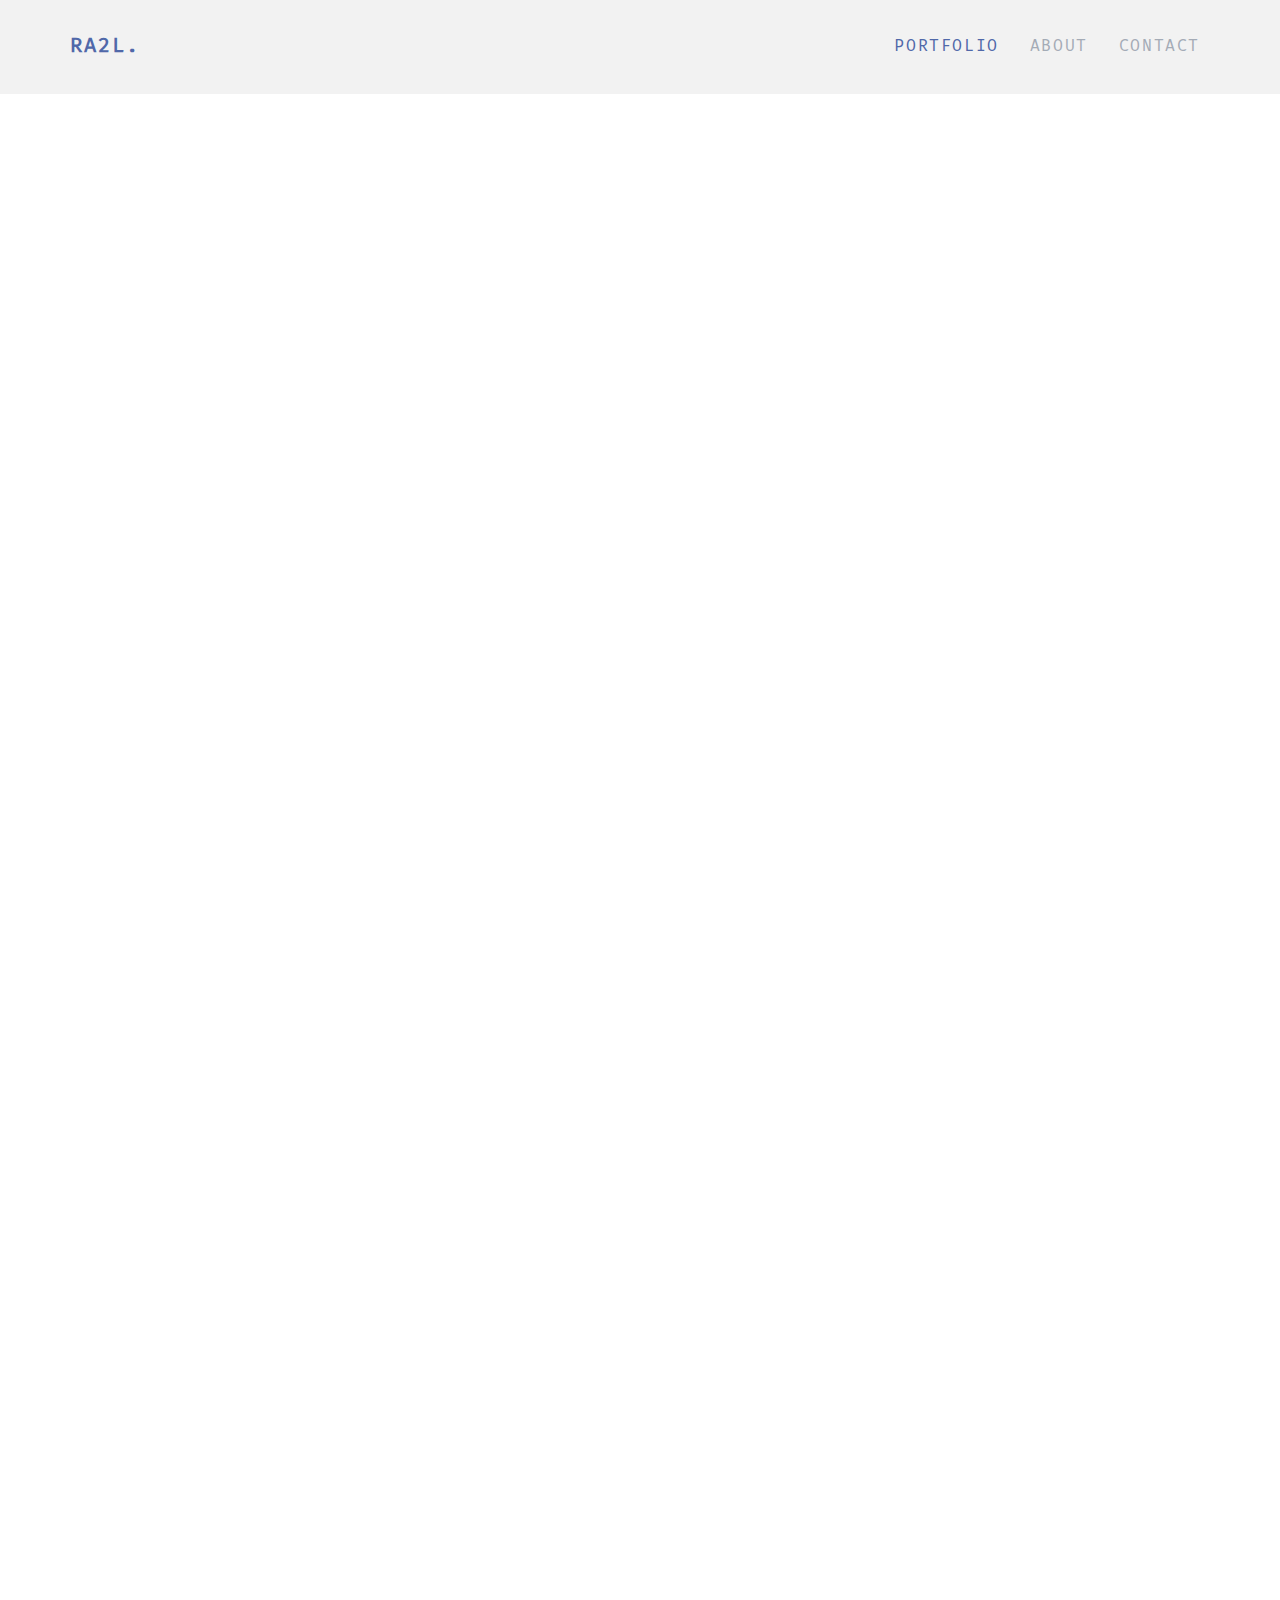
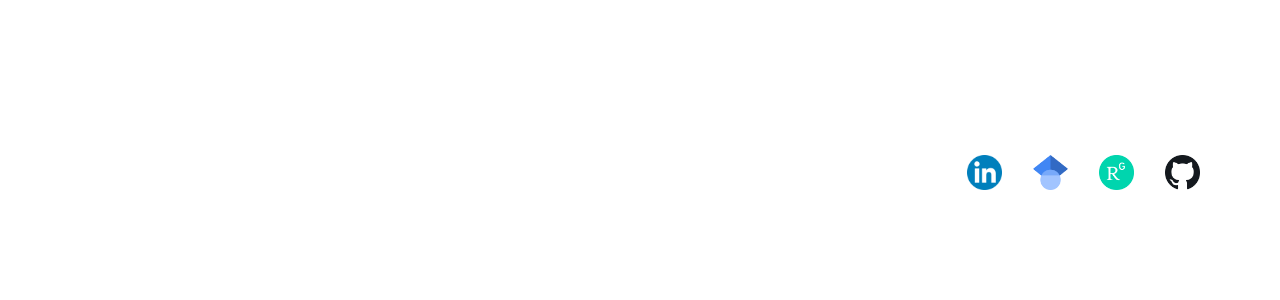
==== commit 9c2a6171: "First edition" ====
--- a/index.html
+++ b/index.html
@@ -1,159 +1,208 @@
-<!DOCTYPE html>
-<html lang="en">
-  <head>
-    <meta charset="utf-8">
-    <meta name="viewport" content="width=device-width, initial-scale=1">
-    <title>uiCookies:Explorer &mdash; Free Bootstrap Theme, Free Responsive Bootstrap Website Template</title>
-    <meta name="description" content="Free Bootstrap Theme by uicookies.com">
-    <meta name="keywords" content="free website templates, free bootstrap themes, free template, free bootstrap, free website template">
+<html lang="en"><head>
+  <meta charset="utf-8">
+  <meta name="viewport" content="width=device-width, initial-scale=1">
+  <title>Ratul Paul Personal Website</title>
+  <meta name="description" content="Free Bootstrap Theme by uicookies.com">
+  <meta name="keywords" content="free website templates, free bootstrap themes, free template, free bootstrap, free website template">
+  
+  <link href="https://fonts.googleapis.com/css?family=Abel" rel="stylesheet">
+  <link rel="stylesheet" href="css/styles-merged.css">
+  <link rel="stylesheet" href="css/style.min.css">
+  <link rel="stylesheet" href="css/custom.css">
+
+  <!--[if lt IE 9]>
+    <script src="js/vendor/html5shiv.min.js"></script>
+    <script src="js/vendor/respond.min.js"></script>
+  <![endif]-->
+</head>
+<body>
+
+<!-- START: header -->
+
+<header role="banner" class="probootstrap-header">
+  <div class="container">
+    <a href="services.html" class="probootstrap-logo">Ra2l<span>.</span></a>
+      
+      <a href="#" class="probootstrap-burger-menu visible-xs"><i>Menu</i></a>
+      <div class="mobile-menu-overlay"></div>
+
+      <nav role="navigation" class="probootstrap-nav hidden-xs">
+        <ul class="probootstrap-main-nav">
+          <li class="active"><a href="index.html">Portfolio</a></li>
+          <li><a href="about.html">About</a></li>
+          <li><a href="contact.html">Contact</a></li>
+        </ul>
+      </nav>
+  </div>
+</header>
+<!-- END: header -->
+
+<div class="probootstrap-section">
+  <div class="container text-center">
+    <div class="row">
+
+    <div class="row probootstrap-gutter16">
+      <div class="col-md-4 probootstrap-animate fadeIn probootstrap-animated" data-animate-effect="fadeIn">
+        <a href="fabrication.html" class="img-bg" style="background-image: url(./img/fabrication/chrome_bonding.jpg);">
+          <div class="probootstrap-photo-details">
+            <h2 style="
+  padding-left: 13px;
+  padding-right: 13px;
+  padding-top: 20px;
+  padding-bottom: 20px;
+">Fabrication
+<br/>_________________</h2>
+            <p style="
+  padding-left: 13px;
+  padding-right: 13px;
+  padding-bottom: 20px;
+  padding-top: 20px;
+">Nano and microscale devices for microfluidic applications</p>
+          </div>
+        </a>
+      </div>
+      <div class="col-md-8 probootstrap-animate fadeIn probootstrap-animated" data-animate-effect="fadeIn">
+        <a href="image_processing.html" class="img-bg" style="background-image: url(./img/image_processing/image.jpg);">
+          <div class="probootstrap-photo-details">
+            <h2 style="
+  padding-right: 13px;
+  padding-left: 13px;
+  padding-top: 20px;
+  padding-bottom: 20px;
+">Image Processing<br/>_________________</h2>
+            <p style="
+  padding-left: 13px;
+  padding-right: 13px;
+  padding-top: 20px;
+  padding-bottom: 20px;
+">Quantitative image and image stream analysis with standard and machine learning approaches</p>
+          </div>
+        </a>
+      </div>
+    </div>
+
+    <div class="row probootstrap-gutter16">
+      <div class="col-md-5 probootstrap-animate fadeIn probootstrap-animated" data-animate-effect="fadeIn">
+        <a href="maskless_lithography.html" class="img-bg" style="background-image: url(./img/maskless_lithography/Composite.jpg);">
+          <div class="probootstrap-photo-details">
+            <h2 style="
+  padding-left: 13px;
+  padding-right: 13px;
+  padding-top: 20px;
+  padding-bottom: 20px;
+">Maskless Lithography<br/>_________________</h2>
+            <p style="
+  padding-left: 13px;
+  padding-right: 13px;
+  padding-top: 20px;
+  padding-bottom: 20px;
+">Dynamic patterning of hydrogel for cell manipulation and device fabrication</p>
+          </div>
+        </a>
+      </div>
+      <div class="col-md-3 probootstrap-animate fadeIn probootstrap-animated" data-animate-effect="fadeIn">
+        <a href="prototyping.html" class="img-bg" style="background-image: url(./img/prototyping/IMG_20210108_193540.jpg);">
+          <div class="probootstrap-photo-details">
+            <h2 style="
+  padding-left: 13px;
+  padding-right: 13px;
+  padding-top: 20px;
+  padding-bottom: 20px;
+">Prototyping<br/>_____________</h2>
+            <p style="
+  padding-left: 13px;
+  padding-right: 13px;
+  padding-top: 20px;
+  padding-bottom: 20px;
+">Prototyping devices and experimental setup</p>
+          </div>
+        </a>
+      </div>
+      <div class="col-md-4 probootstrap-animate fadeIn probootstrap-animated" data-animate-effect="fadeIn">
+        <a href="drawing_modeling.html" class="img-bg" style="background-image: url(./img/drawing_modeling/full_boiler.jpg);">
+          <div class="probootstrap-photo-details">
+            <h2 style="
+  padding-left: 13px;
+  padding-right: 13px;
+  padding-top: 20px;
+  padding-bottom: 20px;
+">2D Drawing and 3D Modeling<br/>_________________</h2>
+            <p style="
+  padding-left: 13px;
+  padding-right: 13px;
+  padding-top: 20px;
+  padding-bottom: 20px;
+">CAD drawing for mask fabrication and 3D models for FEA simulation</p>
+          </div>
+        </a>
+      </div>
+    </div>
+
+     <div class="row probootstrap-gutter16">
+      <div class="col-md-8 probootstrap-animate fadeIn probootstrap-animated" data-animate-effect="fadeIn">
+        <a href="finite_element.html" class="img-bg" style="background-image: url(./img/finite_element/voltage.jpg);">
+          <div class="probootstrap-photo-details">
+            <h2 style="
+  padding-left: 13px;
+  padding-right: 13px;
+  padding-top: 20px;
+  padding-bottom: 20px;
+">Finite Element Simulation<br/>_________________</h2>
+            <p style="
+  padding-left: 13px;
+  padding-right: 13px;
+  padding-top: 20px;
+  padding-bottom: 20px;
+">Simulation of microfluidic system and cell dynamics for validating experiments</p>
+          </div>
+        </a>
+      </div>
+      <div class="col-md-4 probootstrap-animate fadeIn probootstrap-animated" data-animate-effect="fadeIn">
+        <a href="molecular_dynamics.html" class="img-bg" style="background-image: url(./img/molecular_dynamics/Fig_8.jpg);">
+          <div class="probootstrap-photo-details">
+            <h2 style="
+  padding-left: 13px;
+  padding-right: 13px;
+  padding-top: 20px;
+  padding-bottom: 20px;
+">Molecular Dynamics Simulation<br/>_________________</h2>
+            <p style="
+  padding-left: 13px;
+  padding-right: 13px;
+  padding-top: 20px;
+  padding-bottom: 20px;
+">Atomistic simulaiton of characterizing mechanical properties of materials and cell membrane dynamics</p>
+          </div>
+        </a>
+      </div>
+    </div>
     
-    <link href="https://fonts.googleapis.com/css?family=Abel" rel="stylesheet">
-    <link rel="stylesheet" href="css/styles-merged.css">
-    <link rel="stylesheet" href="css/style.min.css">
-    <link rel="stylesheet" href="css/custom.css">
-
-    <!--[if lt IE 9]>
-      <script src="js/vendor/html5shiv.min.js"></script>
-      <script src="js/vendor/respond.min.js"></script>
-    <![endif]-->
-  </head>
-  <body>
-
-  <!-- START: header -->
-  
-  <div class="probootstrap-loader"></div>
-
-  <header role="banner" class="probootstrap-header">
-    <div class="container">
-        <a href="index.html" class="probootstrap-logo">Explorer<span>.</span></a>
+  </div>
+</div>
+
+<footer class="probootstrap-footer" role="contentinfo">
+  <div class="container">
+    <div class="row">
+      <div class="col-md-12">
         
-        <a href="#" class="probootstrap-burger-menu visible-xs" ><i>Menu</i></a>
-        <div class="mobile-menu-overlay"></div>
-
-        <nav role="navigation" class="probootstrap-nav hidden-xs">
-          <ul class="probootstrap-main-nav">
-            <li class="active"><a href="index.html">Home</a></li>
-            <li><a href="services.html">Services</a></li>
-            <li><a href="about.html">About</a></li>
-            <li><a href="contact.html">Contact</a></li>
-          </ul>
-          <div class="extra-text visible-xs"> 
-            <a href="#" class="probootstrap-burger-menu"><i>Menu</i></a>
-            <h5>Address</h5>
-            <p>198 West 21th Street, Suite 721 New York NY 10016</p>
-            <h5>Connect</h5>
-            <ul class="social-buttons">
-              <li><a href="#"><i class="icon-twitter"></i></a></li>
-              <li><a href="#"><i class="icon-facebook2"></i></a></li>
-              <li><a href="#"><i class="icon-instagram2"></i></a></li>
-            </ul>
-          </div>
-        </nav>
-    </div>
-  </header>
-  <!-- END: header -->
-  
-  <div class="probootstrap-section">
-    <div class="container text-center">
-      <div class="row">
-        <div class="col-md-6 col-md-offset-3 mb40">
-          <h2>I'm a photographer</h2>
-          <p>Far far away, behind the word mountains, far from the countries Vokalia and Consonantia, there live the blind texts. Separated they live in Bookmarksgrove right at the coast of the Semantics, a large language ocean.</p>    
-        </div>
-      </div>
-
-      <div class="row probootstrap-gutter16">
-        <div class="col-md-4 probootstrap-animate" data-animate-effect="fadeIn">
-          <a href="single-page.html" class="img-bg" style="background-image: url(img/img_1.jpg);">
-            <div class="probootstrap-photo-details">
-              <h2>A turquoise colored sea</h2>
-              <p>Landscape</p>
-            </div>
-          </a>
-        </div>
-        <div class="col-md-8 probootstrap-animate" data-animate-effect="fadeIn">
-          <a href="single-page.html" class="img-bg" style="background-image: url(img/img_2.jpg);">
-            <div class="probootstrap-photo-details">
-              <h2>Frozen Mount</h2>
-              <p>Landscape</p>
-            </div>
-          </a>
-        </div>
-      </div>
-
-      <div class="row probootstrap-gutter16">
-        <div class="col-md-5 probootstrap-animate" data-animate-effect="fadeIn">
-          <a href="single-page.html" class="img-bg" style="background-image: url(img/img_3.jpg);">
-            <div class="probootstrap-photo-details">
-              <h2>Earthly Clay</h2>
-              <p>Landscape</p>
-            </div>
-          </a>
-        </div>
-        <div class="col-md-3 probootstrap-animate" data-animate-effect="fadeIn">
-          <a href="single-page.html" class="img-bg" style="background-image: url(img/img_5.jpg);">
-            <div class="probootstrap-photo-details">
-              <h2>Man Captured</h2>
-              <p>Landscape</p>
-            </div>
-          </a>
-        </div>
-        <div class="col-md-4 probootstrap-animate" data-animate-effect="fadeIn">
-          <a href="single-page.html" class="img-bg" style="background-image: url(img/img_4.jpg);">
-            <div class="probootstrap-photo-details">
-              <h2>Mountain with pines</h2>
-              <p>Landscape</p>
-            </div>
-          </a>
-        </div>
-      </div>
-
-       <div class="row probootstrap-gutter16">
-        <div class="col-md-8 probootstrap-animate" data-animate-effect="fadeIn">
-          <a href="single-page.html" class="img-bg" style="background-image: url(img/img_7.jpg);">
-            <div class="probootstrap-photo-details">
-              <h2>Mountains</h2>
-              <p>Landscape</p>
-            </div>
-          </a>
-        </div>
-        <div class="col-md-4 probootstrap-animate" data-animate-effect="fadeIn">
-          <a href="single-page.html" class="img-bg" style="background-image: url(img/img_6.jpg);">
-            <div class="probootstrap-photo-details">
-              <h2>Beautiful Sunset</h2>
-              <p>Landscape</p>
-            </div>
-          </a>
-        </div>
-      </div>
-      
+        <ul class="probootstrap-social">
+          <li><a <a="" href="https://www.linkedin.com/in/raa2l/" target="_blank">
+            <img src="./img/social_icons/linkedin.png" width="35" height="35" alt="GitHub Icon"></a></li>
+            <li><a <a="" href="https://scholar.google.com/citations?hl=en&amp;user=CzVoz5IAAAAJ" target="_blank">
+              <img src="./img/social_icons/google_scholar.png" width="35" height="35" alt="GitHub Icon"></a></li>
+              <li><a <a="" href="https://www.researchgate.net/profile/Ratul-Paul?ev=hdr_xprf" target="_blank">
+                <img src="./img/social_icons/researchgate.png" width="35" height="35" alt="GitHub Icon"></a></li>
+                <li><a <a="" href="https://github.com/Ratul-Paul" target="_blank">
+                  <img src="./img/social_icons/github.png" width="35" height="35" alt="GitHub Icon"></a></li>
+        </ul>
+      </div>
     </div>
   </div>
-
-  <footer class="probootstrap-footer" role="contentinfo">
-    <div class="container">
-      <div class="row">
-        <div class="col-md-12">
-          <p class="probootstrap-copyright">&copy; 2017 <a href="https://uicookies.com/">uiCookies:Explorer</a> All Rights Reserved.</p>
-          <ul class="probootstrap-social">
-            <li><a href="#"><i class="icon-twitter"></i></a></li>
-            <li><a href="#"><i class="icon-facebook2"></i></a></li>
-            <li><a href="#"><i class="icon-instagram2"></i></a></li>
-            <li><a href="#"><i class="icon-google-plus"></i></a></li>
-          </ul>
-        </div>
-      </div>
-    </div>
-  </footer>
-
-  <div class="gototop js-top">
-    <a href="#" class="js-gotop"><i class="icon-chevron-thin-up"></i></a>
-  </div>
-  
-
-  <script src="js/scripts.min.js"></script>
-  <script src="js/main.min.js"></script>
-  <script src="js/custom.js"></script>
-
-  </body>
-</html>+</footer>
+
+<script src="js/scripts.min.js"></script>
+<script src="js/main.min.js"></script>
+<script src="js/custom.js"></script>
+
+
+</div></body></html>--- a/css/style.min.css
+++ b/css/style.min.css
@@ -5,4 +5,2447 @@
  * Author: ProBootstrap.com
  * Author URL: https://probootstrap.com
  * License: Released for free under the Creative Commons Attribution 3.0 license (probootstrap.com/license)
- */.probootstrap-logo,body{font-family:Abel,sans-serif}.btn,.probootstrap-footer-widget .heading,.probootstrap-logo,.probootstrap-main-nav li a{letter-spacing:.1em;text-transform:uppercase}@font-face{font-family:icomoon;src:url(../fonts/icomoon/icomoon.eot?1z9v6x);src:url(../fonts/icomoon/icomoon.eot?1z9v6x#iefix) format("embedded-opentype"),url(../fonts/icomoon/icomoon.ttf?1z9v6x) format("truetype"),url(../fonts/icomoon/icomoon.woff?1z9v6x) format("woff"),url(../fonts/icomoon/icomoon.svg?1z9v6x#icomoon) format("svg");font-weight:400;font-style:normal}html{overflow-x:hidden;font-size:1em}body{background:#fff;font-size:18px;line-height:1.8;font-weight:300;color:#b2b8c2}::selection{background:#5068A9;color:#fff}::-moz-selection{background:#5068A9;color:#fff}.page-title h1,.probootstrap-card .probootstrap-card-text .probootstrap-card-heading,.probootstrap-panel .panel .panel-title,.section-heading h2,.service .heading,.service.left-icon h3,h1,h2,h3,h4{margin:1.414em 0 .5em;line-height:1.2;font-weight:300;color:#4a525d}.page-title h1,h1{margin-top:0;font-size:1.602em}.section-heading h2,h2{font-size:1.424em}.probootstrap-card .probootstrap-card-text .probootstrap-card-heading,.service .heading,.service.left-icon h3,h3{font-size:1.266em}.probootstrap-panel .panel .panel-title,h4{font-size:1.125em}.font_small,small{font-size:.889em}figure,ol,p,ul{margin-bottom:1.3em}a{-webkit-transition:.3s all;transition:.3s all;color:#5068A9}a:focus,a:hover{color:#485d98;text-decoration:none!important}.probootstrap-header{padding-top:100px;padding-bottom:30px;width:100%;z-index:12;position:relative;background:#F2F2F2;top:0}.probootstrap-logo{float:left;color:#5068A9;padding-left:0;font-size:20px;display:block;font-weight:900}.probootstrap-logo:active,.probootstrap-logo:focus,.probootstrap-logo:hover{color:#5068A9}@media screen and (max-width:768px){.probootstrap-header{padding-top:30px;padding-bottom:30px}.probootstrap-logo{padding-left:0}}.probootstrap-nav{float:right;margin:2px 0 0}.probootstrap-mobile-menu-active .probootstrap-nav{text-align:left;position:fixed;display:block!important;overflow-y:auto;top:0;right:0;bottom:0;z-index:1100;height:100vh;width:300px;background:#000;padding:40px;-webkit-transition:.3s all ease-out;transition:.3s all ease-out;-webkit-transform:translateX(300px);transform:translateX(300px)}.probootstrap-mobile-menu-active .probootstrap-nav .extra-text{display:block;float:left;clear:both;margin-top:30px;font-size:16px;color:rgba(255,255,255,.5)}.probootstrap-mobile-menu-active .probootstrap-nav .extra-text .social-buttons{padding:0;margin:0 0 20px}.probootstrap-mobile-menu-active .probootstrap-nav .extra-text .social-buttons li{display:inline-block;zoom:1;padding:0;margin:0}.probootstrap-mobile-menu-active .probootstrap-nav .extra-text .social-buttons li a{color:#fff;padding:10px}.probootstrap-mobile-menu-active .probootstrap-nav .extra-text .social-buttons li:first-child a{padding-left:0}.probootstrap-mobile-menu-active .probootstrap-nav .extra-text h5{text-transform:uppercase;font-size:12px;font-weight:700;letter-spacing:.1em;color:#fff}.probootstrap-mobile-menu-active.show .probootstrap-nav{-webkit-transform:translateX(0);transform:translateX(0)}.probootstrap-main-nav{margin:0;padding:0}.probootstrap-mobile-menu-active .probootstrap-main-nav{float:left;margin-top:40px;width:100%}.probootstrap-main-nav li{margin:0;padding:0 10px;list-style:none;display:inline;font-size:16px}.probootstrap-mobile-menu-active .probootstrap-main-nav li{margin-bottom:10px;padding-left:0;padding-right:0;display:block}.probootstrap-main-nav li a{font-weight:400;padding:10px 0;color:#a4abb6}.probootstrap-main-nav li a:hover{color:#8791a0}.probootstrap-mobile-menu-active.show .probootstrap-main-nav li a{color:#5068A9}.probootstrap-mobile-menu-active .probootstrap-main-nav li a{margin-bottom:10px;padding:5px 0;display:block}.probootstrap-mobile-menu-active .probootstrap-main-nav li a:hover{color:#fff}.probootstrap-main-nav li.active a,.probootstrap-main-nav li.active a:hover{color:#5068A9}.probootstrap-header-social li a,.probootstrap-mobile-menu-active .probootstrap-main-nav li.active a{color:#fff}.mobile-menu-overlay{z-index:1099;position:fixed;top:0;bottom:0;left:0;right:0;width:100vw;height:100vh;background:rgba(0,0,0,.3);opacity:0;visibility:hidden;-webkit-transition:.3s all ease-out;transition:.3s all ease-out}.probootstrap-hover-overlay:before,.probootstrap-hover-overlay:hover:before,.probootstrap-mobile-menu-active.show .mobile-menu-overlay{opacity:1;visibility:visible}.probootstrap-header-social{position:absolute;top:34px;right:60px}.probootstrap-header-social li{display:inline;list-style:none;margin-left:5px}.probootstrap-right-nav{position:absolute;top:3px;right:0;margin:0;padding:0}.probootstrap-right-nav li{padding:0;margin:0;display:inline-block;zoom:1;list-style:none}.probootstrap-right-nav li a{padding:0 10px}.probootstrap-burger-menu{display:inline-block;width:18px;height:18px;cursor:pointer;text-decoration:none}.probootstrap-burger-menu i{position:relative;display:inline-block;width:18px;height:2px;color:#a4abb6;font:700 14px/.4 Helvetica,arial;text-transform:uppercase;text-indent:-55px;background:#a4abb6;-webkit-transition:all .2s ease-out;transition:all .2s ease-out}.probootstrap-burger-menu i::after,.probootstrap-burger-menu i::before{content:'';width:18px;height:2px;background:#a4abb6;position:absolute;left:0;-webkit-transition:all .2s ease-out;transition:all .2s ease-out}.probootstrap-burger-menu i::before{top:-7px}.probootstrap-burger-menu i::after{bottom:-7px}.probootstrap-burger-menu:hover i::before{top:-10px}.probootstrap-burger-menu:hover i::after{bottom:-10px}.probootstrap-burger-menu.active i{background:0 0}.probootstrap-burger-menu.active i::before{top:0;-webkit-transform:rotateZ(45deg);transform:rotateZ(45deg)}.probootstrap-burger-menu.active i::after{bottom:0;-webkit-transform:rotateZ(-45deg);transform:rotateZ(-45deg)}.probootstrap-mobile-menu-active.show .probootstrap-burger-menu i{color:#fff;background:#000}.probootstrap-mobile-menu-active.show .probootstrap-burger-menu i::after,.probootstrap-mobile-menu-active.show .probootstrap-burger-menu i::before{background:#fff}.probootstrap-burger-menu{position:absolute;top:30px;right:20px}.btn{border:none;border-radius:4px;-webkit-transition:.3s all ease-in;transition:.3s all ease-in;padding:10px 15px}.btn.btn-sm{font-size:13px;padding:5px 20px}.btn.btn-lg{line-height:1.5;padding-top:20px;padding-bottom:20px}.btn.btn-primary{border:2px solid #5068A9;background:#5068A9;color:#fff}.btn.btn-primary:active,.btn.btn-primary:focus,.btn.btn-primary:hover{background:#5f76b3;color:#fff;border:2px solid #5f76b3}.btn.btn-primary:active,.btn.btn-primary:focus{outline:0;border:2px solid #5f76b3}.btn.btn-ghost{background:0 0;border:2px solid #5068A9;color:#5068A9}.btn.btn-ghost:hover{background:#5068A9;color:#fff;border:2px solid #5068A9}.btn.btn-ghost:active,.btn.btn-ghost:focus{outline:0;background:0 0;color:#5068A9;border:2px solid #5068A9}.btn.btn-ghost.btn-ghost-white{background:0 0;border:2px solid #fff;color:#fff}.btn.btn-ghost.btn-ghost-white:hover{background:#fff;color:#5068A9}.btn.btn-ghost.btn-ghost-white:active,.btn.btn-ghost.btn-ghost-white:focus{outline:0;background:#fff;color:#5068A9;border:2px solid #fff}.btn.btn-black,.btn.btn-black:active,.btn.btn-black:focus,.btn.btn-black:hover{background:#000;border:1px solid #000;color:#fff}.btn.btn-black:active,.btn.btn-black:focus{outline:0}.probootstrap-section{padding:4em 0;position:relative;z-index:2}.probootstrap-section.probootstrap-section-sm{padding:3em 0}.probootstrap-section.probootstrap-border-top{border-top:1px solid rgba(0,0,0,.1)}.probootstrap-section.probootstrap-border-bottom{border-bottom:1px solid rgba(0,0,0,.1)}.probootstrap-section>.container.probootstrap-border-top{padding-top:50px;border-top:1px solid rgba(0,0,0,.1)}.probootstrap-cta,.probootstrap-footer{border-top:2px solid rgba(255,255,255,.1)}.probootstrap-section.probootstrap-section-colored,.probootstrap-section.probootstrap-section-dark{background:#ddf0f3;background:-webkit-gradient(linear,left top,right top,from(#ddf0f3),to(#5068a9));background:linear-gradient(to right,#ddf0f3 0,#5068a9 100%);filter:progid:DXImageTransform.Microsoft.gradient( startColorstr=$firstcolor, endColorstr=$secondcolor, GradientType=1 )}.probootstrap-section.probootstrap-section-colored .section-heading h2,.probootstrap-section.probootstrap-section-dark .section-heading h2{color:#fff}.probootstrap-section.probootstrap-section-colored .section-heading p,.probootstrap-section.probootstrap-section-dark .section-heading p{color:rgba(255,255,255,.6)}.probootstrap-section.probootstrap-section-colored .heading-with-icon,.probootstrap-section.probootstrap-section-colored .heading-with-icon i,.probootstrap-section.probootstrap-section-dark .heading-with-icon,.probootstrap-section.probootstrap-section-dark .heading-with-icon i{color:#5068A9}.probootstrap-section.probootstrap-section-colored p,.probootstrap-section.probootstrap-section-dark .section-heading h2,.probootstrap-section.probootstrap-section-dark p{color:#fff}.probootstrap-section.probootstrap-section-dark{background:#222;color:#fff}.probootstrap-section.probootstrap-section-dark .section-heading p,.probootstrap-section.probootstrap-section-dark p{color:rgba(255,255,255,.6)}.probootstrap-section.probootstrap-section-lighter{background:#f7f7f7}@media screen and (max-width:768px){.probootstrap-section{padding:3em 0}}.probootstrap-section.probootstrap-bg{background-size:cover;background-repeat:no-repeat;background-attachment:fixed;padding:8em 0}.probootstrap-section.probootstrap-bg:before{position:absolute;content:"";background:rgba(0,0,0,.6);top:0;left:0;right:0;bottom:0;z-index:-1}.probootstrap-section.probootstrap-bg .heading{margin-top:0;margin-bottom:10px;color:#fff;font-family:Abel,sans-serif;font-size:30px;line-height:30px}.probootstrap-cta :last-child,.probootstrap-panel .panel .panel-body :last-child{margin-bottom:0}.probootstrap-section.probootstrap-bg .sub-heading{font-size:20px;line-height:1.5;color:rgba(255,255,255,.7)}.probootstrap-section.probootstrap-bg .container{position:relative;z-index:2}.probootstrap-cta{border-bottom:2px solid rgba(255,255,255,.1);padding:50px 0;float:left;width:100%}.probootstrap-cta.border-bototm-none{border-bottom:none}.probootstrap-cta h2{margin-top:0;margin-bottom:0;text-transform:uppercase}.probootstrap-relative{position:relative}.probootstrap-owl-navigation{margin:0;padding:0}.probootstrap-owl-navigation.absolute{position:absolute;top:2px}@media screen and (max-width:768px){.probootstrap-owl-navigation.absolute{position:relative;margin-bottom:40px}}.probootstrap-owl-navigation.absolute.right{right:10px}.probootstrap-owl-navigation.absolute.left{left:0}.probootstrap-owl-navigation li{display:inline-block;list-style:none;margin:0;padding:0}.probootstrap-owl-navigation li a{font-size:30px;padding:0;color:#ccc}.probootstrap-owl-navigation li a:hover{color:#333}.probootstrap-footer{padding:5em 0}.probootstrap-footer .probootstrap-copyright{float:left}@media screen and (max-width:768px){.probootstrap-footer{padding:3em 0}.probootstrap-footer .probootstrap-copyright{float:none}}.probootstrap-footer .probootstrap-social{float:right}@media screen and (max-width:768px){.probootstrap-footer .probootstrap-social{float:none}}.probootstrap-footer-widget{float:left;width:100%;margin-bottom:30px}.probootstrap-footer-widget .heading{font-size:14px;margin-bottom:30px;font-weight:400}.probootstrap-footer-widget.right{text-align:right}.probootstrap-link-wrap{padding-left:40px}@media screen and (max-width:970px){.probootstrap-link-wrap{padding-left:0}}.stack-link{padding:0;margin:0;display:block}.stack-link li{list-style:none;padding:0;margin:0 0 10px}.stack-link small{font-size:12px;color:rgba(255,255,255,.2)}.stack-link a:hover small{color:#fff}.section-heading{margin-bottom:50px}.section-heading h2{font-weight:300;text-transform:uppercase;font-family:Abel,sans-serif}.lead{font-size:1.125em;line-height:1.65}.img-bg{background-size:cover;background-position:center center;background-repeat:no-repeat;height:500px;margin-bottom:16px;display:block}@media screen and (max-width:1200px){.img-bg{height:350px}}.img-bg .probootstrap-photo-details{text-align:left;bottom:20px;left:20px;position:absolute}.img-bg .probootstrap-photo-details h2,.img-bg .probootstrap-photo-details p{color:#fff;position:relative}.img-bg .probootstrap-photo-details h2{margin:0;-webkit-transition:.3s all ease;transition:.3s all ease}.img-bg .probootstrap-photo-details p{margin:0;padding:0;color:rgba(255,255,255,.5);-webkit-transition:.3s all ease;transition:.3s all ease}.img-bg:hover h2,.img-bg:hover p{margin-left:10px}figure{margin-bottom:30px}figure figcaption{margin-top:20px;display:block;color:rgba(255,255,255,.3);font-size:14px;font-style:italic;-webkit-transition:.3s all ease;transition:.3s all ease}figure:focus figcaption,figure:hover figcaption{color:rgba(255,255,255,.9)}.img-border{border:2px solid rgba(255,255,255,.1);padding:10px}.probootstrap-panel .panel{background:0 0;border:none;margin-bottom:0!important;margin-top:0!important}.probootstrap-panel .panel .panel-title{margin:0!important;padding:0!important}.probootstrap-panel .panel .panel-heading{background:0 0;border-bottom:2px solid rgba(255,255,255,.1)}.probootstrap-panel .panel .panel-heading a{padding-top:10px!important;padding-bottom:15px!important;display:block;color:rgba(255,255,255,.5);position:relative}.probootstrap-panel .panel .panel-heading a:after,.probootstrap-panel .panel .panel-heading a[aria-expanded=true]:after{font-family:icomoon;font-weight:400;text-transform:none;line-height:1;position:absolute;top:50%;right:0;speak:none;font-style:normal;font-variant:normal;-webkit-font-smoothing:antialiased;-moz-osx-font-smoothing:grayscale}.probootstrap-panel .panel .panel-heading a:after{content:"\e9f7";-webkit-transform:translateY(-50%);transform:translateY(-50%)}.probootstrap-panel .panel .panel-heading a:hover{color:#fff}.probootstrap-panel .panel .panel-heading a[aria-expanded=true]{color:#5068A9}.probootstrap-panel .panel .panel-heading a[aria-expanded=true]:after{content:"\e9e3";-webkit-transform:translateY(-50%);transform:translateY(-50%)}.probootstrap-panel .panel .panel-body{border:none!important}.probootstrap-video{position:relative}.probootstrap-video .probootstrap-video-play{position:absolute;top:0;left:0;right:0;bottom:0;z-index:10}.probootstrap-video .probootstrap-video-play i{position:absolute;top:50%;left:50%;font-size:40px;color:rgba(255,255,255,.4);-webkit-transform:translateX(-50%) translateY(-50%);transform:translateX(-50%) translateY(-50%);-webkit-transition:.3s all ease;transition:.3s all ease}.probootstrap-card.probootstrap-listing .probootstrap-card-media,.slides-text{position:relative}.probootstrap-video .probootstrap-video-play:hover i{color:#fff}.probootstrap-video .probootstrap-video-play:active,.probootstrap-video .probootstrap-video-play:focus{outline:0}.slides-text{z-index:99;padding-top:350px;max-width:600px;margin:0 auto}.slides-text h2{font-weight:100;font-size:50px;color:#fff;text-transform:uppercase}@media screen and (max-width:768px){.probootstrap-footer-widget.right{text-align:left}.slides-text h2{font-size:30px}}.slides-text p{font-size:18px}@media screen and (max-width:768px){.slides-text p{font-size:16px}.slides-text{padding-top:150px}}.probootstrap-card{margin-bottom:30px;float:left;width:100%}.probootstrap-card .probootstrap-card-media.icon{font-size:30px}.probootstrap-card .probootstrap-card-media.svg-sm .svg{height:80px;margin-bottom:0}.probootstrap-card .probootstrap-card-media.colored .svg{fill:#5068A9}.probootstrap-card .probootstrap-card-text{padding:20px}.probootstrap-card .probootstrap-card-text .probootstrap-card-heading{margin-top:0;margin-bottom:20px}.probootstrap-card .probootstrap-card-text p:last-child{margin-bottom:0}.probootstrap-card.probootstrap-listing{margin-bottom:20px;background:#fff;float:left;width:100%;-webkit-transition:.3s all ease-in-out;transition:.3s all ease-in-out;position:relative;top:0}.probootstrap-card.probootstrap-listing .probootstrap-card-media .probootstrap-love{width:40px;height:40px;line-height:40px;border-radius:50%;text-align:center;position:absolute;bottom:-20px;right:15px;background:#fff;-webkit-transition:.3s all ease-in;transition:.3s all ease-in;display:inline-block;zoom:1;-webkit-box-shadow:0 6px 8px -6px rgba(0,0,0,.1);box-shadow:0 6px 8px -6px rgba(0,0,0,.1)}.probootstrap-card.probootstrap-listing .probootstrap-card-media .probootstrap-love:focus,.probootstrap-card.probootstrap-listing .probootstrap-card-media .probootstrap-love:hover{-webkit-box-shadow:0 2px 8px -6px rgba(0,0,0,.7);box-shadow:0 2px 8px -6px rgba(0,0,0,.7);background:#5068A9;color:#fff}.probootstrap-card.probootstrap-listing .probootstrap-card-media .probootstrap-love.active{-webkit-box-shadow:0 6px 8px -6px rgba(0,0,0,.1);box-shadow:0 6px 8px -6px rgba(0,0,0,.1);background:#5068A9;color:#fff}.probootstrap-card.probootstrap-listing .probootstrap-card-text .probootstrap-listing-location{display:table;margin-bottom:20px}.probootstrap-card.probootstrap-listing .probootstrap-card-text .probootstrap-listing-location i,.probootstrap-card.probootstrap-listing .probootstrap-card-text .probootstrap-listing-location span{display:table-cell;vertical-align:top}.probootstrap-card.probootstrap-listing .probootstrap-card-text .probootstrap-listing-location i{position:relative;top:2px;width:25px}.probootstrap-card.probootstrap-listing .probootstrap-card-text .probootstrap-listing-location span{font-weight:400;font-size:14px;color:#bdbdbd}.probootstrap-card.probootstrap-listing .probootstrap-card-text .probootstrap-listing-category{margin-bottom:5px}.probootstrap-card.probootstrap-listing .probootstrap-card-text .probootstrap-listing-category span{display:inline-block;zoom:1;padding:2px 10px;border-radius:4px;color:#fff;text-transform:uppercase;font-size:10px}.probootstrap-card.probootstrap-listing .probootstrap-card-text .probootstrap-listing-category.for-sale span{background:#22EAAA}.probootstrap-card.probootstrap-listing .probootstrap-card-text .probootstrap-listing-category.for-rent span{background:#EE5A5A}.probootstrap-card.probootstrap-listing .probootstrap-card-text .probootstrap-listing-price{font-size:16px;color:#bdbdbd}.probootstrap-card.probootstrap-listing .probootstrap-card-text .probootstrap-listing-price strong{font-size:30px;font-weight:300;color:#5068A9}.probootstrap-card.probootstrap-listing .probootstrap-card-extra{float:left;background:#fff;width:100%;border-top:1px solid #f0f0f0}.probootstrap-card.probootstrap-listing .probootstrap-card-extra ul{padding:0 20px;margin:0}.probootstrap-card.probootstrap-listing .probootstrap-card-extra ul li{width:25%;float:left;padding:10px 0;margin:0;list-style:none;font-size:12px;color:#000}.probootstrap-card.probootstrap-listing .probootstrap-card-extra ul li span{display:block;color:#bdbdbd}.probootstrap-card.probootstrap-listing:focus,.probootstrap-card.probootstrap-listing:hover{top:-20px;-webkit-box-shadow:0 6px 68px -6px rgba(0,0,0,.2);box-shadow:0 6px 68px -6px rgba(0,0,0,.2)}.probootstrap-card.probootstrap-person{margin-bottom:30px;padding:15px;border:2px solid rgba(255,255,255,.1)}.probootstrap-card.probootstrap-person h2{color:#fff!important}.probootstrap-card.probootstrap-person .probootstrap-card-media{padding-top:30px}.probootstrap-card.probootstrap-person .probootstrap-card-media img{height:200px;margin:0 auto;border-radius:50%}.probootstrap-card.probootstrap-person small{color:rgba(255,255,255,.3);font-weight:400}.page-title{margin-top:120px;margin-bottom:50px;text-align:left;float:left;width:100%}.page-title h1{text-transform:uppercase;color:#fff;font-weight:300}.probootstrap-home-search{padding:30px;background:rgba(0,0,0,.85);margin-top:300px;color:#fff;text-align:center;float:left;width:100%;border-radius:4px;-webkit-box-shadow:0 6px 68px -6px rgba(0,0,0,.7);box-shadow:0 6px 68px -6px rgba(0,0,0,.7)}@media screen and (max-width:768px){.probootstrap-card.probootstrap-listing:focus,.probootstrap-card.probootstrap-listing:hover{top:0}.probootstrap-home-search{margin-top:100px}}.probootstrap-home-search form{float:left;width:100%;margin-bottom:20px}.probootstrap-home-search a{color:rgba(255,255,255,.7);text-decoration:underline}.probootstrap-home-search a:hover{color:#fff}.probootstrap-home-search .heading{font-size:24px;color:#fff;margin-top:0;margin-bottom:10px;font-weight:300}.probootstrap-home-search .probootstrap-field-group .probootstrap-fields{width:calc(100% - 200px);text-align:left;float:left}@media screen and (max-width:768px){.probootstrap-home-search .probootstrap-field-group .probootstrap-fields{width:100%}}.probootstrap-home-search .probootstrap-field-group .probootstrap-fields input,.probootstrap-home-search .probootstrap-field-group .probootstrap-fields select{border-radius:0;-webkit-appearance:none;-moz-appearance:none;appearance:none;height:50px;font-size:16px;-webkit-box-shadow:none;box-shadow:none;border:none;width:100%}.probootstrap-home-search .probootstrap-field-group .probootstrap-fields input:active,.probootstrap-home-search .probootstrap-field-group .probootstrap-fields input:focus,.probootstrap-home-search .probootstrap-field-group .probootstrap-fields select:active,.probootstrap-home-search .probootstrap-field-group .probootstrap-fields select:focus{-webkit-box-shadow:none;box-shadow:none;outline:0!important}.probootstrap-home-search .probootstrap-field-group .probootstrap-fields .search-category,.probootstrap-home-search .probootstrap-field-group .probootstrap-fields .search-field{position:relative}.probootstrap-home-search .probootstrap-field-group .probootstrap-fields .search-category i,.probootstrap-home-search .probootstrap-field-group .probootstrap-fields .search-field i{position:absolute;color:rgba(0,0,0,.3);top:50%;-webkit-transform:translateY(-50%);transform:translateY(-50%)}.probootstrap-home-search .probootstrap-field-group .probootstrap-fields .search-field{float:left;width:60%}@media screen and (max-width:768px){.probootstrap-home-search .probootstrap-field-group .probootstrap-fields .search-field{width:100%;border-bottom:1px solid #f1f1f1}}.probootstrap-home-search .probootstrap-field-group .probootstrap-fields .search-field i{left:10px}.probootstrap-home-search .probootstrap-field-group .probootstrap-fields .search-field input{padding-left:40px}.probootstrap-home-search .probootstrap-field-group .probootstrap-fields .search-category{width:40%;float:left;position:relative}@media screen and (max-width:768px){.probootstrap-home-search .probootstrap-field-group .probootstrap-fields .search-category{width:100%}}.probootstrap-home-search .probootstrap-field-group .probootstrap-fields .search-category i{right:10px}.probootstrap-home-search .probootstrap-field-group .probootstrap-fields .search-category:before{content:"";position:absolute;top:7px;bottom:7px;left:0;width:1px;background:rgba(0,0,0,.1)}#map,.probootstrap-cart a,.t2{position:relative}.probootstrap-home-search .probootstrap-field-group .btn{border-radius:0;height:50px;width:200px;float:right;padding:0}.t2{top:2px}.image-popup{margin-bottom:30px;float:left;width:100%}#map{width:100%;height:500px}@media screen and (max-width:768px){.probootstrap-home-search .probootstrap-field-group .btn{width:100%}#map{height:200px}}.probootstrap-cart a .number{letter-spacing:0;position:absolute;top:0;left:10px;display:inline-block;width:25px;font-size:12px;height:25px;margin-top:-5px;line-height:25px;text-align:center;border-radius:50%;background:#5068A9;color:#fff}.media-item,.product-item{-webkit-box-shadow:0 6px 68px -6px rgba(0,0,0,.09);box-shadow:0 6px 68px -6px rgba(0,0,0,.09);background:#fff;margin-bottom:30px;border-radius:7px;overflow:hidden}.media-item .text p:last-child,.media-item figure,.product-item .text p:last-child,.product-item figure{margin-bottom:0}.media-item .text,.product-item .text{padding:20px}.media-item .text .heading,.product-item .text .heading{font-size:20px;margin-top:0;line-height:1.4}.probootstrap-half{display:-webkit-box;display:-ms-flexbox;display:flex;-ms-flex-wrap:wrap;flex-wrap:wrap}.probootstrap-half .image-wrap,.probootstrap-half .text{width:50%}.probootstrap-half .image-wrap{overflow:hidden}@media screen and (max-width:1000px){.probootstrap-half .image-wrap,.probootstrap-half .text{width:100%}.probootstrap-half .image-wrap{height:400px;width:100%}}.probootstrap-half .image{width:100%;height:100%;background-size:cover;background-position:center center;background-repeat:no-repeat;-webkit-transition:.8s all ease-in-out;transition:.8s all ease-in-out;background-color:#5068A9}.probootstrap-half .text{padding:100px;background:#222}.probootstrap-half .text .subtitle{color:rgba(255,255,255,.2)}.probootstrap-card .probootstrap-card-text .probootstrap-half .text .probootstrap-card-heading,.probootstrap-half .text .probootstrap-card .probootstrap-card-text .probootstrap-card-heading,.probootstrap-half .text .probootstrap-panel .panel .panel-title,.probootstrap-half .text .service .heading,.probootstrap-half .text h2,.probootstrap-half .text h3,.probootstrap-half .text h4,.probootstrap-half .text h5,.probootstrap-panel .panel .probootstrap-half .text .panel-title,.service .probootstrap-half .text .heading{color:#fff}.probootstrap-card .probootstrap-card-text .probootstrap-half .text .probootstrap-card-heading,.probootstrap-half .text .probootstrap-card .probootstrap-card-text .probootstrap-card-heading,.probootstrap-half .text .service .heading,.probootstrap-half .text h3,.service .probootstrap-half .text .heading{line-height:30px;font-size:30px;margin-bottom:30px}@media screen and (max-width:768px){.probootstrap-card .probootstrap-card-text .probootstrap-half .text .probootstrap-card-heading,.probootstrap-half .text .probootstrap-card .probootstrap-card-text .probootstrap-card-heading,.probootstrap-half .text .service .heading,.probootstrap-half .text h3,.service .probootstrap-half .text .heading{font-size:24px;line-height:24px}}.probootstrap-half .text p{color:rgba(255,255,255,.5);line-height:1.5}.probootstrap-half.reverse{position:relative}.probootstrap-half.reverse .image-wrap{position:absolute;right:0;top:0;height:100%}@media screen and (max-width:1000px){.probootstrap-half .text{width:100%;padding:30px 15px;float:left}.probootstrap-half.reverse .image-wrap{position:relative;height:400px}}.probootstrap-half .btn-ghost-white{border-color:rgba(255,255,255,.2)!important}.probootstrap-half .btn-ghost-white:active,.probootstrap-half .btn-ghost-white:focus,.probootstrap-half .btn-ghost-white:hover{background:0 0!important;color:#fff!important;border-color:#5068a9!important}.probootstrap-half .service-item{position:relative;width:100%;float:left;margin-bottom:30px}.probootstrap-half .service-item .number{font-weight:700;font-size:100px;left:0;margin-left:-50px;top:0;color:rgba(255,255,255,.05);z-index:1;line-height:100px;position:absolute}.probootstrap-lg-service{margin-bottom:160px}.probootstrap-lg-service .icon{text-align:center}@media screen and (max-width:992px){.probootstrap-lg-service,.probootstrap-lg-service .icon{margin-bottom:40px}}.probootstrap-lg-service .icon i{font-size:200px;color:#5068A9}.probootstrap-hover-overlay{position:relative;display:block;overflow:hidden;-webkit-transition:.7s all ease-out;transition:.7s all ease-out;margin-bottom:10px}.probootstrap-hover-overlay img{position:relative;z-index:1;-webkit-transition:.3s all ease-out;transition:.3s all ease-out}.probootstrap-hover-overlay:before{-webkit-transition:.3s all ease-out;transition:.3s all ease-out;content:"";top:0;left:0;right:0;bottom:0;position:absolute;background:rgba(0,0,0,.5);z-index:2}.probootstrap-hover-overlay .probootstrap-text-overlay{text-align:center;position:absolute;z-index:20;left:50%;top:50%;-webkit-transition:.4s all ease-out;transition:.4s all ease-out;opacity:1;visibility:visible;-webkit-transform:translateX(-50%) translateY(-50%);transform:translateX(-50%) translateY(-50%)}.probootstrap-card .probootstrap-card-text .probootstrap-hover-overlay .probootstrap-text-overlay .probootstrap-card-heading,.probootstrap-hover-overlay .probootstrap-text-overlay .probootstrap-card .probootstrap-card-text .probootstrap-card-heading,.probootstrap-hover-overlay .probootstrap-text-overlay .service .heading,.probootstrap-hover-overlay .probootstrap-text-overlay h3,.service .probootstrap-hover-overlay .probootstrap-text-overlay .heading{color:#fff;margin-bottom:0;margin-top:0}.probootstrap-hover-overlay .probootstrap-text-overlay p{color:rgba(255,255,255,.8);font-size:12px}.probootstrap-hover-overlay .probootstrap-text-overlay p:last-child{margin-bottom:0}.probootstrap-hover-overlay:hover img{-webkit-transform:scale(1.1);transform:scale(1.1)}.probootstrap-block-image{margin-bottom:40px;float:left;width:100%}.probootstrap-block-image figure{width:200px;margin:0 auto}.probootstrap-block-image figure img{max-width:100%;border-radius:50%}.probootstrap-block-image .probootstrap-panel .panel .panel-title,.probootstrap-block-image h4,.probootstrap-panel .panel .probootstrap-block-image .panel-title{font-size:20px;text-transform:uppercase}.probootstrap-social{padding:0;margin:0}.probootstrap-social li{display:inline;padding:0;margin:0;list-style:none}.probootstrap-social li a{padding:10px;font-size:22px}.probootstrap-social li a:hover{text-decoration:none!important}.probootstrap-social li:first-child>a{padding-left:0}.service{margin-bottom:30px;float:left;width:100%;padding:20px;border-radius:0}.service .icon{position:relative;display:block;margin:0 auto;text-align:center}.service .icon i{position:absolute;top:50%;left:50%;-webkit-transform:translateX(-50%) translateY(-50%);transform:translateX(-50%) translateY(-50%);font-size:30px;color:#5068A9}.service p:last-child{margin-bottom:0}.service.left-icon{padding:0;border:none;margin-bottom:50px!important;display:table}.service.left-icon .icon,.service.left-icon .text{display:table-cell;vertical-align:top!important}.service.left-icon .icon{height:10px!important;width:90px;position:relative;top:0;border:none}.service.left-icon .icon i{font-size:40px;position:absolute;top:20px}.service.left-icon .text{display:table-cell}.probootstrap-card .probootstrap-card-text .service.left-icon .probootstrap-card-heading,.service.left-icon .heading,.service.left-icon .probootstrap-card .probootstrap-card-text .probootstrap-card-heading,.service.left-icon h3{margin-top:0;margin-bottom:10px}.service.left-icon p:last-child{margin-bottom:0}.service.hover_service{-webkit-transition:.3s all;transition:.3s all}.service.hover_service:focus,.service.hover_service:hover{-webkit-box-shadow:0 2px 20px 0 rgba(0,0,0,.1);box-shadow:0 2px 20px 0 rgba(0,0,0,.1);border:1px solid transparent}.probootstrap-form{margin-bottom:50px}.probootstrap-form .form-note-link{font-weight:400}.probootstrap-form .form-note-link a,.probootstrap-form .form-note-link a:active,.probootstrap-form .form-note-link a:focus,.probootstrap-form .form-note-link a:hover{color:rgba(255,255,255,.4)}.probootstrap-form label{font-weight:400;font-size:14px;text-transform:uppercase}.probootstrap-form .form-control{height:46px;-webkit-box-shadow:none;box-shadow:none;font-size:18px;-webkit-appearance:none;-moz-appearance:none;appearance:none;border-radius:4px;border:2px solid #C0C5CD;background:0 0;-webkit-transition:.3s all ease-out;transition:.3s all ease-out}.probootstrap-form .form-control:active,.probootstrap-form .form-control:focus{-webkit-box-shadow:none;box-shadow:none;border-color:#5068A9}.probootstrap-form textarea.form-control{height:inherit;resize:vertical}.probootstrap-animate{opacity:0;visibility:hidden}.probootstrap-contact-info,.with-icon{padding:0;margin:0 0 30px}.probootstrap-contact-info li,.with-icon li{padding:0;margin:20px 0 15px;list-style:none;line-height:24px;display:table}.probootstrap-contact-info li>i,.probootstrap-contact-info li>span,.with-icon li>i,.with-icon li>span{vertical-align:top;display:table-cell}.probootstrap-contact-info li>i,.with-icon li>i{font-size:20px;position:relative;top:4px;width:30px}.with-icon li i{top:4px;font-size:15px}.with-icon.colored i{color:#5068A9}.probootstrap-section-heading .sub-heading{font-size:14px;text-transform:uppercase;letter-spacing:.2em;margin-top:0}.probootstrap-section-heading .heading{margin-top:0}.row.heading h2{font-size:28px}.flexslider,.flexslider .slides>li,.flexslider2,.flexslider2 .slides>li,.slider-height{height:800px;overflow:hidden}@media screen and (max-width:480px){.flexslider,.flexslider .slides>li,.flexslider2,.flexslider2 .slides>li,.slider-height{height:inherit;height:500px}.flexslider .flex-direction-nav,.flexslider2 .flex-direction-nav{display:none}}.flexslider,.flexslider2{position:relative;z-index:2;background:0 0;border:none;margin:0;border-radius:0;color:rgba(255,255,255,.7)}.flexslider .overlay,.flexslider2 .overlay{position:absolute;top:0;left:0;bottom:0;right:0;z-index:3;background:rgba(0,0,0,.5)}.flexslider.page-inner,.flexslider.page-inner .slides>li,.flexslider2.page-inner,.flexslider2.page-inner .slides>li{height:400px}.flexslider .btn,.flexslider2 .btn{padding:15px 30px}.flexslider .probootstrap-heading,.flexslider2 .probootstrap-heading{color:#fff;font-weight:300;font-size:170px;line-height:60px;font-family:Abel,sans-serif;text-transform:uppercase}@media screen and (max-width:768px){.flexslider .probootstrap-heading,.flexslider2 .probootstrap-heading{font-size:90px;line-height:70px}}.flexslider .probootstrap-heading a,.flexslider2 .probootstrap-heading a{color:rgba(255,255,255,.8);border-bottom:2px solid rgba(255,255,255,.2)}.flexslider .probootstrap-heading a:hover,.flexslider2 .probootstrap-heading a:hover{border-bottom:2px solid #fff}.flexslider .probootstrap-sub-wrap,.flexslider2 .probootstrap-sub-wrap{max-width:600px;text-align:left;font-size:20px;line-height:1.5}.flexslider .probootstrap-sub-wrap a,.flexslider2 .probootstrap-sub-wrap a{color:rgba(255,255,255,.8);border-bottom:2px solid rgba(255,255,255,.2)}.flexslider .probootstrap-sub-wrap a:hover,.flexslider2 .probootstrap-sub-wrap a:hover{border-bottom:2px solid #fff}.flexslider .text-center .probootstrap-sub-wrap,.flexslider2 .text-center .probootstrap-sub-wrap{margin:0 auto;text-align:center}.flexslider .slides>li,.flexslider2 .slides>li{background-size:cover;background-position:center center;background-repeat:none}.flexslider .slides>li.overlay:before,.flexslider2 .slides>li.overlay:before{content:"";background:rgba(255,255,255,.5);position:absolute;top:0;left:0;right:0;bottom:0}.flexslider .slides>li.overlay2:before,.flexslider2 .slides>li.overlay2:before{content:"";background:rgba(0,0,0,.8);position:absolute;top:0;left:0;right:0;bottom:0}.flexslider .flex-control-paging,.flexslider2 .flex-control-paging{position:absolute;bottom:30px;z-index:20}.flexslider .flex-direction-nav a,.flexslider2 .flex-direction-nav a{text-decoration:none;display:block;width:30px;height:30px;position:absolute;top:50%;-webkit-transform:translateY(-50%);transform:translateY(-50%);z-index:50;overflow:hidden;opacity:0;cursor:pointer;-webkit-transition:all .3s ease-in-out;transition:all .3s ease-in-out;border:2px solid rgba(255,255,255,.9);border-radius:50%;padding:30px}.flexslider .flex-direction-nav a:active,.flexslider .flex-direction-nav a:focus,.flexslider .flex-direction-nav a:hover,.flexslider2 .flex-direction-nav a:active,.flexslider2 .flex-direction-nav a:focus,.flexslider2 .flex-direction-nav a:hover{outline:0}.flexslider .flex-direction-nav a:before,.flexslider2 .flex-direction-nav a:before{font-family:icomoon;speak:none;font-style:normal;font-weight:400;font-variant:normal;text-transform:none;line-height:1;-webkit-font-smoothing:antialiased;-moz-osx-font-smoothing:grayscale;position:absolute;content:"\e929";-webkit-transition:.3s all;transition:.3s all;font-size:30px;display:inline-block;color:#fff;left:50%;top:50%;-webkit-transform:translate(-50%,-50%);transform:translate(-50%,-50%)}.flexslider .flex-direction-nav a.flex-next:before,.flexslider2 .flex-direction-nav a.flex-next:before{content:"\e92a";left:50%;top:50%;-webkit-transform:translate(-50%,-50%);transform:translate(-50%,-50%)}.flex-direction-nav .flex-prev{left:50px}.flex-direction-nav .flex-next{right:50px;text-align:right}.flexslider:hover .flex-direction-nav .flex-prev{opacity:.7;left:60px}.flexslider:hover .flex-direction-nav .flex-next:hover,.flexslider:hover .flex-direction-nav .flex-prev:hover{opacity:1;background:rgba(255,255,255,.3)}.flexslider:hover .flex-direction-nav .flex-next{opacity:.7;right:60px}.gototop,.owl-carousel .owl-controls .owl-nav .owl-next,.owl-carousel-posts .owl-controls .owl-nav .owl-next{right:20px}.flex-control-paging li a{width:10px;height:10px;display:block;background:rgba(255,255,255,.2);cursor:pointer;text-indent:-9999px;-webkit-box-shadow:none;-o-box-shadow:none;box-shadow:none;border-radius:50%;-webkit-transition:.3s all;transition:.3s all;border:2px solid transparent}.flex-control-paging li a:hover{background:#333;background:rgba(255,255,255,.8)}.flex-control-paging li a.flex-active{background:0 0;cursor:default;border:2px solid #fff}.owl-carousel{margin-bottom:100px}.owl-carousel.border-rounded .item{border:1px solid rgba(0,0,0,.1);border-radius:4px;overflow:hidden}.owl-carousel .owl-controls,.owl-carousel-posts .owl-controls{margin-top:0}.owl-carousel .owl-controls .owl-nav .owl-next,.owl-carousel .owl-controls .owl-nav .owl-prev,.owl-carousel-posts .owl-controls .owl-nav .owl-next,.owl-carousel-posts .owl-controls .owl-nav .owl-prev{top:50%;-webkit-transform:translateY(-50%);transform:translateY(-50%);z-index:9999;position:absolute;-webkit-transition:.2s all;transition:.2s all}.owl-carousel-posts .owl-controls .owl-nav .owl-next,.owl-carousel-posts .owl-controls .owl-nav .owl-prev{top:24%}.owl-carousel .owl-controls .owl-nav .owl-prev,.owl-carousel-posts .owl-controls .owl-nav .owl-prev{left:20px}.owl-carousel-fullwidth .owl-controls .owl-nav .owl-next i,.owl-carousel-fullwidth .owl-controls .owl-nav .owl-next:hover i,.owl-carousel-fullwidth .owl-controls .owl-nav .owl-prev i,.owl-carousel-fullwidth .owl-controls .owl-nav .owl-prev:hover i,.owl-carousel-posts .owl-controls .owl-nav .owl-next i,.owl-carousel-posts .owl-controls .owl-nav .owl-next:hover i,.owl-carousel-posts .owl-controls .owl-nav .owl-prev i,.owl-carousel-posts .owl-controls .owl-nav .owl-prev:hover i{color:#000}.owl-carousel-fullwidth.fh5co-light-arrow .owl-controls .owl-nav .owl-next i,.owl-carousel-fullwidth.fh5co-light-arrow .owl-controls .owl-nav .owl-next:hover i,.owl-carousel-fullwidth.fh5co-light-arrow .owl-controls .owl-nav .owl-prev i,.owl-carousel-fullwidth.fh5co-light-arrow .owl-controls .owl-nav .owl-prev:hover i{color:#fff}@media screen and (max-width:768px){.owl-theme .owl-controls .owl-nav{display:none}}.owl-theme .owl-controls .owl-nav [class*=owl-]{background:0 0!important}.owl-theme .owl-controls .owl-nav [class*=owl-] i{font-size:24px;background:rgba(0,0,0,.7)!important;padding:12px;-webkit-transition:.5s all;transition:.5s all}.owl-theme .owl-controls .owl-nav [class*=owl-]:focus i,.owl-theme .owl-controls .owl-nav [class*=owl-]:hover i{background:rgba(0,0,0,.7)!important}.owl-theme .owl-dots{position:absolute;bottom:-30px;width:100%;text-align:center}.owl-carousel-fullwidth.owl-theme .owl-dots,.owl-work.owl-theme .owl-dots{bottom:-30px;margin-bottom:-2.5em}.owl-theme .owl-dots .owl-dot span{width:8px;height:8px;background:rgba(0,0,0,.2);-webkit-transition:.2s all;transition:.2s all;border:2px solid transparent}.owl-theme .owl-dots .owl-dot span:hover{background:0 0;border:2px solid rgba(0,0,0,.2)}.owl-theme .owl-dots .owl-dot.active span,.owl-theme .owl-dots .owl-dot:hover span{background:0 0;border:2px solid #000}.probootstrap-testimony-wrap{max-width:700px;margin:0 auto;display:table}@media screen and (max-width:980px){.probootstrap-testimony-wrap{display:block;text-align:center!important}}.probootstrap-testimony-wrap blockquote,.probootstrap-testimony-wrap figure{display:table-cell;vertical-align:top}@media screen and (max-width:980px){.probootstrap-testimony-wrap blockquote,.probootstrap-testimony-wrap figure{width:100%;display:block}}.probootstrap-testimony-wrap figure{width:120px;margin:0 auto 50px}.probootstrap-testimony-wrap figure img{border-radius:50%}@media screen and (max-width:980px){.probootstrap-testimony-wrap figure{width:100%}.probootstrap-testimony-wrap figure img{max-width:inherit;width:120px!important;margin:0 auto}}.probootstrap-testimony-wrap blockquote{padding-left:40px;border-left:none}.mfp-no-margins .mfp-container,.mfp-no-margins img.mfp-img{padding:0}.probootstrap-testimony-wrap .author{margin-top:50px;display:block;font-size:14px}.mfp-fade.mfp-bg{opacity:0;-webkit-transition:all .15s ease-out;transition:all .15s ease-out}.mfp-fade.mfp-bg.mfp-ready{opacity:.8}.mfp-fade.mfp-bg.mfp-removing{opacity:0}.mfp-fade.mfp-wrap .mfp-content{opacity:0;-webkit-transition:all .15s ease-out;transition:all .15s ease-out}.mfp-fade.mfp-wrap.mfp-ready .mfp-content{opacity:1}.mfp-fade.mfp-wrap.mfp-removing .mfp-content{opacity:0}.image-link{cursor:-webkit-zoom-in;cursor:zoom-in}.mfp-with-zoom .mfp-container,.mfp-with-zoom.mfp-bg{opacity:0;-webkit-backface-visibility:hidden;-webkit-transition:all .3s ease-out;transition:all .3s ease-out}.mfp-with-zoom.mfp-ready .mfp-container{opacity:1}.mfp-with-zoom.mfp-ready.mfp-bg{opacity:.8}.gototop,.mfp-with-zoom.mfp-removing .mfp-container,.mfp-with-zoom.mfp-removing.mfp-bg{opacity:0}.mfp-no-margins .mfp-figure:after{top:0;bottom:0}.mfp-title{text-align:center;padding:6px 0}.image-source-link{color:#DDD}.probootstrap-gutter0>div[class*=col-]{padding-right:0;padding-left:0}@media screen and (max-width:480px){.probootstrap-gutter0>div[class*=col-]{padding-right:0;padding-left:0}.probootstrap-gutter10>div[class*=col-]{padding-right:5px;padding-left:5px}}.probootstrap-gutter10>div[class*=col-]{padding-right:5px;padding-left:5px}.probootstrap-gutter16>div[class*=col-]{padding-right:8px;padding-left:8px}@media screen and (max-width:480px){.probootstrap-gutter16>div[class*=col-]{padding-right:8px;padding-left:8px}}.probootstrap-gutter40>div[class*=col-]{padding-right:20px;padding-left:20px}@media screen and (max-width:480px){.probootstrap-gutter40>div[class*=col-]{padding-right:15px;padding-left:15px}}.probootstrap-gutter60>div[class*=col-]{padding-right:30px;padding-left:30px}.mb0{margin-bottom:0!important}.mb10{margin-bottom:10px!important}.mb20{margin-bottom:20px!important}.mb30{margin-bottom:30px!important}.mb40{margin-bottom:40px!important}.mb50{margin-bottom:50px!important}.mb60{margin-bottom:60px!important}.mb70{margin-bottom:70px!important}.mb80{margin-bottom:80px!important}.mb90{margin-bottom:90px!important}.mb100{margin-bottom:100px!important}.mt0{margin-top:0!important}.mt10{margin-top:10px!important}.mt20{margin-top:20px!important}.mt30{margin-top:30px!important}.mt40{margin-top:40px!important}.mt50{margin-top:50px!important}.mt60{margin-top:60px!important}.mt70{margin-top:70px!important}.mt80{margin-top:80px!important}.mt90{margin-top:90px!important}.mt100{margin-top:100px!important}.pb0{padding-bottom:0!important}.probootstrap-black-color{color:#000!important}.probootstrap-white-color{color:#fff!important}.probootstrap-primary-color{color:#5068A9!important}.probootstrap-secondary-color{color:#ddf0f3!important}@media screen and (max-width:768px){.img-sm-responsive,.img-xs-responsive{max-width:100%}}@media screen and (max-width:480px){.probootstrap-gutter60>div[class*=col-]{padding-right:15px;padding-left:15px}.col-xxs-12{float:none;width:100%}}.probootstrap-loader{position:fixed;left:0;top:0;width:100vw;height:100vh;z-index:9999;background:url(../img/preloader.gif) center no-repeat #fff}.gototop{position:fixed;bottom:-20px;z-index:9999999;visibility:hidden;-webkit-transition:.3s all;transition:.3s all}.gototop.active{opacity:1;visibility:visible;bottom:20px}.gototop a{width:50px;height:50px;display:table;background:rgba(0,0,0,.5);color:#fff;text-align:center;border-radius:4px}.gototop a i{height:50px;display:table-cell;vertical-align:middle}.gototop a:active,.gototop a:focus,.gototop a:hover{text-decoration:none;outline:0;background:rgba(0,0,0,.9)}+ */
+ .probootstrap-logo,body {
+    font-family: 'icomoon';
+}
+
+.btn,.probootstrap-footer-widget .heading,.probootstrap-logo,.probootstrap-main-nav li a {
+    letter-spacing: .1em;
+    text-transform: uppercase
+}
+
+@font-face {
+    font-family: icomoon;
+    src: url(../fonts/icomoon/icomoon.eot?1z9v6x);
+    src: url(../fonts/icomoon/icomoon.eot?1z9v6x#iefix) format("embedded-opentype"),url(../fonts/icomoon/icomoon.ttf?1z9v6x) format("truetype"),url(../fonts/icomoon/icomoon.woff?1z9v6x) format("woff"),url(../fonts/icomoon/icomoon.svg?1z9v6x#icomoon) format("svg");
+    font-weight: 400;
+    font-style: normal
+}
+
+html {
+    overflow-x: hidden;
+    font-size: 1em
+}
+
+body {
+    background: #fff;
+    font-size: 18px;
+    line-height: 1.8;
+    font-weight: 300;
+    color: #b2b8c2
+}
+
+::selection {
+    background: #5068A9;
+    color: #fff
+}
+
+::-moz-selection {
+    background: #5068A9;
+    color: #fff
+}
+
+.page-title h1,.probootstrap-card .probootstrap-card-text .probootstrap-card-heading,.probootstrap-panel .panel .panel-title,.section-heading h2,.service .heading,.service.left-icon h3,h1,h2,h3,h4 {
+    margin: 1.414em 0 .5em;
+    line-height: 1.2;
+    font-weight: 300;
+    color: #4a525d
+}
+
+.page-title h1,h1 {
+    margin-top: 0;
+    font-size: 1.602em
+}
+
+.section-heading h2,h2 {
+    font-size: 1.424em
+}
+
+.probootstrap-card .probootstrap-card-text .probootstrap-card-heading,.service .heading,.service.left-icon h3,h3 {
+    font-size: 1.266em
+}
+
+.probootstrap-panel .panel .panel-title,h4 {
+    font-size: 1.125em
+}
+
+.font_small,small {
+    font-size: .889em
+}
+
+figure,ol,p,ul {
+    margin-bottom: 1.3em
+}
+
+a {
+    -webkit-transition: .3s all;
+    transition: .3s all;
+    color: #5068A9
+}
+
+a:focus,a:hover {
+    color: #485d98;
+    text-decoration: none!important
+}
+
+.probootstrap-header {
+    padding-top: 28px;
+    padding-bottom: 30px;
+    width: 100%;
+    z-index: 12;
+    position: relative;
+    background: #F2F2F2;
+    top: 0
+}
+
+.probootstrap-logo {
+    float: left;
+    color: #5068A9;
+    padding-left: 0;
+    font-size: 20px;
+    display: block;
+    font-weight: 900
+}
+
+.probootstrap-logo:active,.probootstrap-logo:focus,.probootstrap-logo:hover {
+    color: #5068A9
+}
+
+@media screen and (max-width: 768px) {
+    .probootstrap-header {
+        padding-top:30px;
+        padding-bottom: 30px
+    }
+
+    .probootstrap-logo {
+        padding-left: 0
+    }
+}
+
+.probootstrap-nav {
+    float: right;
+    margin: 2px 0 0
+}
+
+.probootstrap-mobile-menu-active .probootstrap-nav {
+    text-align: left;
+    position: fixed;
+    display: block!important;
+    overflow-y: auto;
+    top: 0;
+    right: 0;
+    bottom: 0;
+    z-index: 1100;
+    height: 100vh;
+    width: 300px;
+    background: #000;
+    padding: 40px;
+    -webkit-transition: .3s all ease-out;
+    transition: .3s all ease-out;
+    -webkit-transform: translateX(300px);
+    transform: translateX(300px)
+}
+
+.probootstrap-mobile-menu-active .probootstrap-nav .extra-text {
+    display: block;
+    float: left;
+    clear: both;
+    margin-top: 30px;
+    font-size: 16px;
+    color: rgba(255,255,255,.5)
+}
+
+.probootstrap-mobile-menu-active .probootstrap-nav .extra-text .social-buttons {
+    padding: 0;
+    margin: 0 0 20px
+}
+
+.probootstrap-mobile-menu-active .probootstrap-nav .extra-text .social-buttons li {
+    display: inline-block;
+    zoom:1;padding: 0;
+    margin: 0
+}
+
+.probootstrap-mobile-menu-active .probootstrap-nav .extra-text .social-buttons li a {
+    color: #fff;
+    padding: 10px
+}
+
+.probootstrap-mobile-menu-active .probootstrap-nav .extra-text .social-buttons li:first-child a {
+    padding-left: 0
+}
+
+.probootstrap-mobile-menu-active .probootstrap-nav .extra-text h5 {
+    text-transform: uppercase;
+    font-size: 12px;
+    font-weight: 700;
+    letter-spacing: .1em;
+    color: #fff
+}
+
+.probootstrap-mobile-menu-active.show .probootstrap-nav {
+    -webkit-transform: translateX(0);
+    transform: translateX(0)
+}
+
+.probootstrap-main-nav {
+    margin: 0;
+    padding: 0
+}
+
+.probootstrap-mobile-menu-active .probootstrap-main-nav {
+    float: left;
+    margin-top: 40px;
+    width: 100%
+}
+
+.probootstrap-main-nav li {
+    margin: 0;
+    padding: 0 10px;
+    list-style: none;
+    display: inline;
+    font-size: 16px
+}
+
+.probootstrap-mobile-menu-active .probootstrap-main-nav li {
+    margin-bottom: 10px;
+    padding-left: 0;
+    padding-right: 0;
+    display: block
+}
+
+.probootstrap-main-nav li a {
+    font-weight: 400;
+    padding: 10px 0;
+    color: #a4abb6
+}
+
+.probootstrap-main-nav li a:hover {
+    color: #8791a0
+}
+
+.probootstrap-mobile-menu-active.show .probootstrap-main-nav li a {
+    color: #5068A9
+}
+
+.probootstrap-mobile-menu-active .probootstrap-main-nav li a {
+    margin-bottom: 10px;
+    padding: 5px 0;
+    display: block
+}
+
+.probootstrap-mobile-menu-active .probootstrap-main-nav li a:hover {
+    color: #fff
+}
+
+.probootstrap-main-nav li.active a,.probootstrap-main-nav li.active a:hover {
+    color: #5068A9
+}
+
+.probootstrap-header-social li a,.probootstrap-mobile-menu-active .probootstrap-main-nav li.active a {
+    color: #fff
+}
+
+.mobile-menu-overlay {
+    z-index: 1099;
+    position: fixed;
+    top: 0;
+    bottom: 0;
+    left: 0;
+    right: 0;
+    width: 100vw;
+    height: 100vh;
+    background: rgba(0,0,0,.3);
+    opacity: 0;
+    visibility: hidden;
+    -webkit-transition: .3s all ease-out;
+    transition: .3s all ease-out
+}
+
+.probootstrap-hover-overlay:before,.probootstrap-hover-overlay:hover:before,.probootstrap-mobile-menu-active.show .mobile-menu-overlay {
+    opacity: 1;
+    visibility: visible
+}
+
+.probootstrap-header-social {
+    position: absolute;
+    top: 34px;
+    right: 60px
+}
+
+.probootstrap-header-social li {
+    display: inline;
+    list-style: none;
+    margin-left: 5px
+}
+
+.probootstrap-right-nav {
+    position: absolute;
+    top: 3px;
+    right: 0;
+    margin: 0;
+    padding: 0
+}
+
+.probootstrap-right-nav li {
+    padding: 0;
+    margin: 0;
+    display: inline-block;
+    zoom:1;list-style: none
+}
+
+.probootstrap-right-nav li a {
+    padding: 0 10px
+}
+
+.probootstrap-burger-menu {
+    display: inline-block;
+    width: 18px;
+    height: 18px;
+    cursor: pointer;
+    text-decoration: none
+}
+
+.probootstrap-burger-menu i {
+    position: relative;
+    display: inline-block;
+    width: 18px;
+    height: 2px;
+    color: #a4abb6;
+    font: 700 14px/.4 Helvetica,arial;
+    text-transform: uppercase;
+    text-indent: -55px;
+    background: #a4abb6;
+    -webkit-transition: all .2s ease-out;
+    transition: all .2s ease-out
+}
+
+.probootstrap-burger-menu i::after,.probootstrap-burger-menu i::before {
+    content: '';
+    width: 18px;
+    height: 2px;
+    background: #a4abb6;
+    position: absolute;
+    left: 0;
+    -webkit-transition: all .2s ease-out;
+    transition: all .2s ease-out
+}
+
+.probootstrap-burger-menu i::before {
+    top: -7px
+}
+
+.probootstrap-burger-menu i::after {
+    bottom: -7px
+}
+
+.probootstrap-burger-menu:hover i::before {
+    top: -10px
+}
+
+.probootstrap-burger-menu:hover i::after {
+    bottom: -10px
+}
+
+.probootstrap-burger-menu.active i {
+    background: 0 0
+}
+
+.probootstrap-burger-menu.active i::before {
+    top: 0;
+    -webkit-transform: rotateZ(45deg);
+    transform: rotateZ(45deg)
+}
+
+.probootstrap-burger-menu.active i::after {
+    bottom: 0;
+    -webkit-transform: rotateZ(-45deg);
+    transform: rotateZ(-45deg)
+}
+
+.probootstrap-mobile-menu-active.show .probootstrap-burger-menu i {
+    color: #fff;
+    background: #000
+}
+
+.probootstrap-mobile-menu-active.show .probootstrap-burger-menu i::after,.probootstrap-mobile-menu-active.show .probootstrap-burger-menu i::before {
+    background: #fff
+}
+
+.probootstrap-burger-menu {
+    position: absolute;
+    top: 30px;
+    right: 20px
+}
+
+.btn {
+    border: none;
+    border-radius: 4px;
+    -webkit-transition: .3s all ease-in;
+    transition: .3s all ease-in;
+    padding: 10px 15px
+}
+
+.btn.btn-sm {
+    font-size: 13px;
+    padding: 5px 20px
+}
+
+.btn.btn-lg {
+    line-height: 1.5;
+    padding-top: 20px;
+    padding-bottom: 20px
+}
+
+.btn.btn-primary {
+    border: 2px solid #5068A9;
+    background: #5068A9;
+    color: #fff
+}
+
+.btn.btn-primary:active,.btn.btn-primary:focus,.btn.btn-primary:hover {
+    background: #5f76b3;
+    color: #fff;
+    border: 2px solid #5f76b3
+}
+
+.btn.btn-primary:active,.btn.btn-primary:focus {
+    outline: 0;
+    border: 2px solid #5f76b3
+}
+
+.btn.btn-ghost {
+    background: 0 0;
+    border: 2px solid #5068A9;
+    color: #5068A9
+}
+
+.btn.btn-ghost:hover {
+    background: #5068A9;
+    color: #fff;
+    border: 2px solid #5068A9
+}
+
+.btn.btn-ghost:active,.btn.btn-ghost:focus {
+    outline: 0;
+    background: 0 0;
+    color: #5068A9;
+    border: 2px solid #5068A9
+}
+
+.btn.btn-ghost.btn-ghost-white {
+    background: 0 0;
+    border: 2px solid #fff;
+    color: #fff
+}
+
+.btn.btn-ghost.btn-ghost-white:hover {
+    background: #fff;
+    color: #5068A9
+}
+
+.btn.btn-ghost.btn-ghost-white:active,.btn.btn-ghost.btn-ghost-white:focus {
+    outline: 0;
+    background: #fff;
+    color: #5068A9;
+    border: 2px solid #fff
+}
+
+.btn.btn-black,.btn.btn-black:active,.btn.btn-black:focus,.btn.btn-black:hover {
+    background: #000;
+    border: 1px solid #000;
+    color: #fff
+}
+
+.btn.btn-black:active,.btn.btn-black:focus {
+    outline: 0
+}
+
+.probootstrap-section {
+    padding: 1em 0;
+    position: relative;
+    z-index: 2
+}
+
+.probootstrap-section.probootstrap-section-sm {
+    padding: 3em 0
+}
+
+.probootstrap-section.probootstrap-border-top {
+    border-top: 1px solid rgba(0,0,0,.1)
+}
+
+.probootstrap-section.probootstrap-border-bottom {
+    border-bottom: 1px solid rgba(0,0,0,.1)
+}
+
+.probootstrap-section>.container.probootstrap-border-top {
+    padding-top: 50px;
+    border-top: 1px solid rgba(0,0,0,.1)
+}
+
+.probootstrap-cta,.probootstrap-footer {
+    border-top: 2px solid rgba(255,255,255,.1)
+}
+
+.probootstrap-section.probootstrap-section-colored,.probootstrap-section.probootstrap-section-dark {
+    background: #ddf0f3;
+    background: -webkit-gradient(linear,left top,right top,from(#ddf0f3),to(#5068a9));
+    background: linear-gradient(to right,#ddf0f3 0,#5068a9 100%);
+    filter: progid:DXImageTransform.Microsoft.gradient( startColorstr=$firstcolor, endColorstr=$secondcolor, GradientType=1 )
+}
+
+.probootstrap-section.probootstrap-section-colored .section-heading h2,.probootstrap-section.probootstrap-section-dark .section-heading h2 {
+    color: #fff
+}
+
+.probootstrap-section.probootstrap-section-colored .section-heading p,.probootstrap-section.probootstrap-section-dark .section-heading p {
+    color: rgba(255,255,255,.6)
+}
+
+.probootstrap-section.probootstrap-section-colored .heading-with-icon,.probootstrap-section.probootstrap-section-colored .heading-with-icon i,.probootstrap-section.probootstrap-section-dark .heading-with-icon,.probootstrap-section.probootstrap-section-dark .heading-with-icon i {
+    color: #5068A9
+}
+
+.probootstrap-section.probootstrap-section-colored p,.probootstrap-section.probootstrap-section-dark .section-heading h2,.probootstrap-section.probootstrap-section-dark p {
+    color: #fff
+}
+
+.probootstrap-section.probootstrap-section-dark {
+    background: #222;
+    color: #fff
+}
+
+.probootstrap-section.probootstrap-section-dark .section-heading p,.probootstrap-section.probootstrap-section-dark p {
+    color: rgba(255,255,255,.6)
+}
+
+.probootstrap-section.probootstrap-section-lighter {
+    background: #f7f7f7
+}
+
+@media screen and (max-width: 768px) {
+    .probootstrap-section {
+        padding: 0;
+    }
+}
+
+.probootstrap-section.probootstrap-bg {
+    background-size: cover;
+    background-repeat: no-repeat;
+    background-attachment: fixed;
+    padding: 8em 0
+}
+
+.probootstrap-section.probootstrap-bg:before {
+    position: absolute;
+    content: "";
+    background: rgba(0,0,0,.6);
+    top: 0;
+    left: 0;
+    right: 0;
+    bottom: 0;
+    z-index: -1
+}
+
+.probootstrap-section.probootstrap-bg .heading {
+    margin-top: 0;
+    margin-bottom: 10px;
+    color: #fff;
+    font-family: Abel,sans-serif;
+    font-size: 30px;
+    line-height: 30px
+}
+
+.probootstrap-cta :last-child,.probootstrap-panel .panel .panel-body :last-child {
+    margin-bottom: 0
+}
+
+.probootstrap-section.probootstrap-bg .sub-heading {
+    font-size: 20px;
+    line-height: 1.5;
+    color: rgba(255,255,255,.7)
+}
+
+.probootstrap-section.probootstrap-bg .container {
+    position: relative;
+    z-index: 2
+}
+
+.probootstrap-cta {
+    border-bottom: 2px solid rgba(255,255,255,.1);
+    padding: 50px 0;
+    float: left;
+    width: 100%
+}
+
+.probootstrap-cta.border-bototm-none {
+    border-bottom: none
+}
+
+.probootstrap-cta h2 {
+    margin-top: 0;
+    margin-bottom: 0;
+    text-transform: uppercase
+}
+
+.probootstrap-relative {
+    position: relative
+}
+
+.probootstrap-owl-navigation {
+    margin: 0;
+    padding: 0
+}
+
+.probootstrap-owl-navigation.absolute {
+    position: absolute;
+    top: 2px
+}
+
+@media screen and (max-width: 768px) {
+    .probootstrap-owl-navigation.absolute {
+        position:relative;
+        margin-bottom: 40px
+    }
+}
+
+.probootstrap-owl-navigation.absolute.right {
+    right: 10px
+}
+
+.probootstrap-owl-navigation.absolute.left {
+    left: 0
+}
+
+.probootstrap-owl-navigation li {
+    display: inline-block;
+    list-style: none;
+    margin: 0;
+    padding: 0
+}
+
+.probootstrap-owl-navigation li a {
+    font-size: 30px;
+    padding: 0;
+    color: #ccc
+}
+
+.probootstrap-owl-navigation li a:hover {
+    color: #333
+}
+
+.probootstrap-footer {
+    padding: 5em 0
+}
+
+.probootstrap-footer .probootstrap-copyright {
+    float: left
+}
+
+@media screen and (max-width: 768px) {
+    .probootstrap-footer {
+        padding:3em 0
+    }
+
+    .probootstrap-footer .probootstrap-copyright {
+        float: none
+    }
+}
+
+.probootstrap-footer .probootstrap-social {
+    float: right
+}
+
+@media screen and (max-width: 768px) {
+    .probootstrap-footer .probootstrap-social {
+        float:none
+    }
+}
+
+.probootstrap-footer-widget {
+    float: left;
+    width: 100%;
+    margin-bottom: 30px
+}
+
+.probootstrap-footer-widget .heading {
+    font-size: 14px;
+    margin-bottom: 30px;
+    font-weight: 400
+}
+
+.probootstrap-footer-widget.right {
+    text-align: right
+}
+
+.probootstrap-link-wrap {
+    padding-left: 40px
+}
+
+@media screen and (max-width: 970px) {
+    .probootstrap-link-wrap {
+        padding-left:0
+    }
+}
+
+.stack-link {
+    padding: 0;
+    margin: 0;
+    display: block
+}
+
+.stack-link li {
+    list-style: none;
+    padding: 0;
+    margin: 0 0 10px
+}
+
+.stack-link small {
+    font-size: 12px;
+    color: rgba(255,255,255,.2)
+}
+
+.stack-link a:hover small {
+    color: #fff
+}
+
+.section-heading {
+    margin-bottom: 50px
+}
+
+.section-heading h2 {
+    font-weight: 300;
+    text-transform: uppercase;
+    font-family: Abel,sans-serif
+}
+
+.lead {
+    font-size: 1.125em;
+    line-height: 1.65
+}
+
+.img-bg {
+    background-size: cover;
+    background-position: center center;
+    background-repeat: no-repeat;
+    height: 500px;
+    margin-bottom: 16px;
+    display: block
+}
+
+@media screen and (max-width: 1200px) {
+    .img-bg {
+        height:350px
+    }
+}
+
+.img-bg .probootstrap-photo-details {
+    text-align: left;
+    bottom: 20px;
+    left: 10px;
+    position: absolute;
+    width: min-content;
+    background: #00000087;
+}
+
+.img-bg .probootstrap-photo-details h2,.img-bg .probootstrap-photo-details p {
+    color: #fff;
+    position: relative
+}
+
+.img-bg .probootstrap-photo-details h2 {
+    margin: 0;
+    -webkit-transition: .3s all ease;
+    transition: .3s all ease
+}
+
+.img-bg .probootstrap-photo-details p {
+    margin: 0;
+    padding: 0;
+    color: rgba(255,255,255,.5);
+    -webkit-transition: .3s all ease;
+    transition: .3s all ease
+}
+
+.img-bg:hover h2,.img-bg:hover p {
+    margin-left: 10px
+}
+
+figure {
+    margin-bottom: 30px
+}
+
+figure figcaption {
+    margin-top: 20px;
+    display: block;
+    color: rgba(255,255,255,.3);
+    font-size: 14px;
+    font-style: italic;
+    -webkit-transition: .3s all ease;
+    transition: .3s all ease
+}
+
+figure:focus figcaption,figure:hover figcaption {
+    color: rgba(255,255,255,.9)
+}
+
+.img-border {
+    border: 2px solid rgba(255,255,255,.1);
+    padding: 10px
+}
+
+.probootstrap-panel .panel {
+    background: 0 0;
+    border: none;
+    margin-bottom: 0!important;
+    margin-top: 0!important
+}
+
+.probootstrap-panel .panel .panel-title {
+    margin: 0!important;
+    padding: 0!important
+}
+
+.probootstrap-panel .panel .panel-heading {
+    background: 0 0;
+    border-bottom: 2px solid rgba(255,255,255,.1)
+}
+
+.probootstrap-panel .panel .panel-heading a {
+    padding-top: 10px!important;
+    padding-bottom: 15px!important;
+    display: block;
+    color: rgba(255,255,255,.5);
+    position: relative
+}
+
+.probootstrap-panel .panel .panel-heading a:after,.probootstrap-panel .panel .panel-heading a[aria-expanded=true]:after {
+    font-family: icomoon;
+    font-weight: 400;
+    text-transform: none;
+    line-height: 1;
+    position: absolute;
+    top: 50%;
+    right: 0;
+    speak: none;
+    font-style: normal;
+    font-variant: normal;
+    -webkit-font-smoothing: antialiased;
+    -moz-osx-font-smoothing: grayscale
+}
+
+.probootstrap-panel .panel .panel-heading a:after {
+    content: "\e9f7";
+    -webkit-transform: translateY(-50%);
+    transform: translateY(-50%)
+}
+
+.probootstrap-panel .panel .panel-heading a:hover {
+    color: #fff
+}
+
+.probootstrap-panel .panel .panel-heading a[aria-expanded=true] {
+    color: #5068A9
+}
+
+.probootstrap-panel .panel .panel-heading a[aria-expanded=true]:after {
+    content: "\e9e3";
+    -webkit-transform: translateY(-50%);
+    transform: translateY(-50%)
+}
+
+.probootstrap-panel .panel .panel-body {
+    border: none!important
+}
+
+.probootstrap-video {
+    position: relative
+}
+
+.probootstrap-video .probootstrap-video-play {
+    position: absolute;
+    top: 0;
+    left: 0;
+    right: 0;
+    bottom: 0;
+    z-index: 10
+}
+
+.probootstrap-video .probootstrap-video-play i {
+    position: absolute;
+    top: 50%;
+    left: 50%;
+    font-size: 40px;
+    color: rgba(255,255,255,.4);
+    -webkit-transform: translateX(-50%) translateY(-50%);
+    transform: translateX(-50%) translateY(-50%);
+    -webkit-transition: .3s all ease;
+    transition: .3s all ease
+}
+
+.probootstrap-card.probootstrap-listing .probootstrap-card-media,.slides-text {
+    position: relative
+}
+
+.probootstrap-video .probootstrap-video-play:hover i {
+    color: #fff
+}
+
+.probootstrap-video .probootstrap-video-play:active,.probootstrap-video .probootstrap-video-play:focus {
+    outline: 0
+}
+
+.slides-text {
+    z-index: 99;
+    padding-top: 350px;
+    max-width: 600px;
+    margin: 0 auto
+}
+
+.slides-text h2 {
+    font-weight: 100;
+    font-size: 50px;
+    color: #fff;
+    text-transform: uppercase
+}
+
+@media screen and (max-width: 768px) {
+    .probootstrap-footer-widget.right {
+        text-align:left
+    }
+
+    .slides-text h2 {
+        font-size: 30px
+    }
+}
+
+.slides-text p {
+    font-size: 18px
+}
+
+@media screen and (max-width: 768px) {
+    .slides-text p {
+        font-size:16px
+    }
+
+    .slides-text {
+        padding-top: 150px
+    }
+}
+
+.probootstrap-card {
+    margin-bottom: 30px;
+    float: left;
+    width: 100%
+}
+
+.probootstrap-card .probootstrap-card-media.icon {
+    font-size: 30px
+}
+
+.probootstrap-card .probootstrap-card-media.svg-sm .svg {
+    height: 80px;
+    margin-bottom: 0
+}
+
+.probootstrap-card .probootstrap-card-media.colored .svg {
+    fill: #5068A9
+}
+
+.probootstrap-card .probootstrap-card-text {
+    padding: 20px
+}
+
+.probootstrap-card .probootstrap-card-text .probootstrap-card-heading {
+    margin-top: 0;
+    margin-bottom: 20px
+}
+
+.probootstrap-card .probootstrap-card-text p:last-child {
+    margin-bottom: 0
+}
+
+.probootstrap-card.probootstrap-listing {
+    margin-bottom: 20px;
+    background: #fff;
+    float: left;
+    width: 100%;
+    -webkit-transition: .3s all ease-in-out;
+    transition: .3s all ease-in-out;
+    position: relative;
+    top: 0
+}
+
+.probootstrap-card.probootstrap-listing .probootstrap-card-media .probootstrap-love {
+    width: 40px;
+    height: 40px;
+    line-height: 40px;
+    border-radius: 50%;
+    text-align: center;
+    position: absolute;
+    bottom: -20px;
+    right: 15px;
+    background: #fff;
+    -webkit-transition: .3s all ease-in;
+    transition: .3s all ease-in;
+    display: inline-block;
+    zoom:1;-webkit-box-shadow: 0 6px 8px -6px rgba(0,0,0,.1);
+    box-shadow: 0 6px 8px -6px rgba(0,0,0,.1)
+}
+
+.probootstrap-card.probootstrap-listing .probootstrap-card-media .probootstrap-love:focus,.probootstrap-card.probootstrap-listing .probootstrap-card-media .probootstrap-love:hover {
+    -webkit-box-shadow: 0 2px 8px -6px rgba(0,0,0,.7);
+    box-shadow: 0 2px 8px -6px rgba(0,0,0,.7);
+    background: #5068A9;
+    color: #fff
+}
+
+.probootstrap-card.probootstrap-listing .probootstrap-card-media .probootstrap-love.active {
+    -webkit-box-shadow: 0 6px 8px -6px rgba(0,0,0,.1);
+    box-shadow: 0 6px 8px -6px rgba(0,0,0,.1);
+    background: #5068A9;
+    color: #fff
+}
+
+.probootstrap-card.probootstrap-listing .probootstrap-card-text .probootstrap-listing-location {
+    display: table;
+    margin-bottom: 20px
+}
+
+.probootstrap-card.probootstrap-listing .probootstrap-card-text .probootstrap-listing-location i,.probootstrap-card.probootstrap-listing .probootstrap-card-text .probootstrap-listing-location span {
+    display: table-cell;
+    vertical-align: top
+}
+
+.probootstrap-card.probootstrap-listing .probootstrap-card-text .probootstrap-listing-location i {
+    position: relative;
+    top: 2px;
+    width: 25px
+}
+
+.probootstrap-card.probootstrap-listing .probootstrap-card-text .probootstrap-listing-location span {
+    font-weight: 400;
+    font-size: 14px;
+    color: #bdbdbd
+}
+
+.probootstrap-card.probootstrap-listing .probootstrap-card-text .probootstrap-listing-category {
+    margin-bottom: 5px
+}
+
+.probootstrap-card.probootstrap-listing .probootstrap-card-text .probootstrap-listing-category span {
+    display: inline-block;
+    zoom:1;padding: 2px 10px;
+    border-radius: 4px;
+    color: #fff;
+    text-transform: uppercase;
+    font-size: 10px
+}
+
+.probootstrap-card.probootstrap-listing .probootstrap-card-text .probootstrap-listing-category.for-sale span {
+    background: #22EAAA
+}
+
+.probootstrap-card.probootstrap-listing .probootstrap-card-text .probootstrap-listing-category.for-rent span {
+    background: #EE5A5A
+}
+
+.probootstrap-card.probootstrap-listing .probootstrap-card-text .probootstrap-listing-price {
+    font-size: 16px;
+    color: #bdbdbd
+}
+
+.probootstrap-card.probootstrap-listing .probootstrap-card-text .probootstrap-listing-price strong {
+    font-size: 30px;
+    font-weight: 300;
+    color: #5068A9
+}
+
+.probootstrap-card.probootstrap-listing .probootstrap-card-extra {
+    float: left;
+    background: #fff;
+    width: 100%;
+    border-top: 1px solid #f0f0f0
+}
+
+.probootstrap-card.probootstrap-listing .probootstrap-card-extra ul {
+    padding: 0 20px;
+    margin: 0
+}
+
+.probootstrap-card.probootstrap-listing .probootstrap-card-extra ul li {
+    width: 25%;
+    float: left;
+    padding: 10px 0;
+    margin: 0;
+    list-style: none;
+    font-size: 12px;
+    color: #000
+}
+
+.probootstrap-card.probootstrap-listing .probootstrap-card-extra ul li span {
+    display: block;
+    color: #bdbdbd
+}
+
+.probootstrap-card.probootstrap-listing:focus,.probootstrap-card.probootstrap-listing:hover {
+    top: -20px;
+    -webkit-box-shadow: 0 6px 68px -6px rgba(0,0,0,.2);
+    box-shadow: 0 6px 68px -6px rgba(0,0,0,.2)
+}
+
+.probootstrap-card.probootstrap-person {
+    margin-bottom: 30px;
+    padding: 15px;
+    border: 2px solid rgba(255,255,255,.1)
+}
+
+.probootstrap-card.probootstrap-person h2 {
+    color: #fff!important
+}
+
+.probootstrap-card.probootstrap-person .probootstrap-card-media {
+    padding-top: 30px
+}
+
+.probootstrap-card.probootstrap-person .probootstrap-card-media img {
+    height: 200px;
+    margin: 0 auto;
+    border-radius: 50%
+}
+
+.probootstrap-card.probootstrap-person small {
+    color: rgba(255,255,255,.3);
+    font-weight: 400
+}
+
+.page-title {
+    margin-top: 120px;
+    margin-bottom: 50px;
+    text-align: left;
+    float: left;
+    width: 100%
+}
+
+.page-title h1 {
+    text-transform: uppercase;
+    color: #fff;
+    font-weight: 300
+}
+
+.probootstrap-home-search {
+    padding: 30px;
+    background: rgba(0,0,0,.85);
+    margin-top: 300px;
+    color: #fff;
+    text-align: center;
+    float: left;
+    width: 100%;
+    border-radius: 4px;
+    -webkit-box-shadow: 0 6px 68px -6px rgba(0,0,0,.7);
+    box-shadow: 0 6px 68px -6px rgba(0,0,0,.7)
+}
+
+@media screen and (max-width: 768px) {
+    .probootstrap-card.probootstrap-listing:focus,.probootstrap-card.probootstrap-listing:hover {
+        top:0
+    }
+
+    .probootstrap-home-search {
+        margin-top: 100px
+    }
+}
+
+.probootstrap-home-search form {
+    float: left;
+    width: 100%;
+    margin-bottom: 20px
+}
+
+.probootstrap-home-search a {
+    color: rgba(255,255,255,.7);
+    text-decoration: underline
+}
+
+.probootstrap-home-search a:hover {
+    color: #fff
+}
+
+.probootstrap-home-search .heading {
+    font-size: 24px;
+    color: #fff;
+    margin-top: 0;
+    margin-bottom: 10px;
+    font-weight: 300
+}
+
+.probootstrap-home-search .probootstrap-field-group .probootstrap-fields {
+    width: calc(100% - 200px);
+    text-align: left;
+    float: left
+}
+
+@media screen and (max-width: 768px) {
+    .probootstrap-home-search .probootstrap-field-group .probootstrap-fields {
+        width:100%
+    }
+}
+
+.probootstrap-home-search .probootstrap-field-group .probootstrap-fields input,.probootstrap-home-search .probootstrap-field-group .probootstrap-fields select {
+    border-radius: 0;
+    -webkit-appearance: none;
+    -moz-appearance: none;
+    appearance: none;
+    height: 50px;
+    font-size: 16px;
+    -webkit-box-shadow: none;
+    box-shadow: none;
+    border: none;
+    width: 100%
+}
+
+.probootstrap-home-search .probootstrap-field-group .probootstrap-fields input:active,.probootstrap-home-search .probootstrap-field-group .probootstrap-fields input:focus,.probootstrap-home-search .probootstrap-field-group .probootstrap-fields select:active,.probootstrap-home-search .probootstrap-field-group .probootstrap-fields select:focus {
+    -webkit-box-shadow: none;
+    box-shadow: none;
+    outline: 0!important
+}
+
+.probootstrap-home-search .probootstrap-field-group .probootstrap-fields .search-category,.probootstrap-home-search .probootstrap-field-group .probootstrap-fields .search-field {
+    position: relative
+}
+
+.probootstrap-home-search .probootstrap-field-group .probootstrap-fields .search-category i,.probootstrap-home-search .probootstrap-field-group .probootstrap-fields .search-field i {
+    position: absolute;
+    color: rgba(0,0,0,.3);
+    top: 50%;
+    -webkit-transform: translateY(-50%);
+    transform: translateY(-50%)
+}
+
+.probootstrap-home-search .probootstrap-field-group .probootstrap-fields .search-field {
+    float: left;
+    width: 60%
+}
+
+@media screen and (max-width: 768px) {
+    .probootstrap-home-search .probootstrap-field-group .probootstrap-fields .search-field {
+        width:100%;
+        border-bottom: 1px solid #f1f1f1
+    }
+}
+
+.probootstrap-home-search .probootstrap-field-group .probootstrap-fields .search-field i {
+    left: 10px
+}
+
+.probootstrap-home-search .probootstrap-field-group .probootstrap-fields .search-field input {
+    padding-left: 40px
+}
+
+.probootstrap-home-search .probootstrap-field-group .probootstrap-fields .search-category {
+    width: 40%;
+    float: left;
+    position: relative
+}
+
+@media screen and (max-width: 768px) {
+    .probootstrap-home-search .probootstrap-field-group .probootstrap-fields .search-category {
+        width:100%
+    }
+}
+
+.probootstrap-home-search .probootstrap-field-group .probootstrap-fields .search-category i {
+    right: 10px
+}
+
+.probootstrap-home-search .probootstrap-field-group .probootstrap-fields .search-category:before {
+    content: "";
+    position: absolute;
+    top: 7px;
+    bottom: 7px;
+    left: 0;
+    width: 1px;
+    background: rgba(0,0,0,.1)
+}
+
+#map,.probootstrap-cart a,.t2 {
+    position: relative
+}
+
+.probootstrap-home-search .probootstrap-field-group .btn {
+    border-radius: 0;
+    height: 50px;
+    width: 200px;
+    float: right;
+    padding: 0
+}
+
+.t2 {
+    top: 2px
+}
+
+.image-popup {
+    margin-bottom: 30px;
+    float: left;
+    width: 100%
+}
+
+#map {
+    width: 100%;
+    height: 500px
+}
+
+@media screen and (max-width: 768px) {
+    .probootstrap-home-search .probootstrap-field-group .btn {
+        width:100%
+    }
+
+    #map {
+        height: 200px
+    }
+}
+
+.probootstrap-cart a .number {
+    letter-spacing: 0;
+    position: absolute;
+    top: 0;
+    left: 10px;
+    display: inline-block;
+    width: 25px;
+    font-size: 12px;
+    height: 25px;
+    margin-top: -5px;
+    line-height: 25px;
+    text-align: center;
+    border-radius: 50%;
+    background: #5068A9;
+    color: #fff
+}
+
+.media-item,.product-item {
+    -webkit-box-shadow: 0 6px 68px -6px rgba(0,0,0,.09);
+    box-shadow: 0 6px 68px -6px rgba(0,0,0,.09);
+    background: #fff;
+    margin-bottom: 30px;
+    border-radius: 7px;
+    overflow: hidden
+}
+
+.media-item .text p:last-child,.media-item figure,.product-item .text p:last-child,.product-item figure {
+    margin-bottom: 0
+}
+
+.media-item .text,.product-item .text {
+    padding: 20px
+}
+
+.media-item .text .heading,.product-item .text .heading {
+    font-size: 20px;
+    margin-top: 0;
+    line-height: 1.4
+}
+
+.probootstrap-half {
+    display: -webkit-box;
+    display: -ms-flexbox;
+    display: flex;
+    -ms-flex-wrap: wrap;
+    flex-wrap: wrap
+}
+
+.probootstrap-half .image-wrap,.probootstrap-half .text {
+    width: 50%
+}
+
+.probootstrap-half .image-wrap {
+    overflow: hidden
+}
+
+@media screen and (max-width: 1000px) {
+    .probootstrap-half .image-wrap,.probootstrap-half .text {
+        width:100%
+    }
+
+    .probootstrap-half .image-wrap {
+        height: 400px;
+        width: 100%
+    }
+}
+
+.probootstrap-half .image {
+    width: 100%;
+    height: 100%;
+    background-size: cover;
+    background-position: center center;
+    background-repeat: no-repeat;
+    -webkit-transition: .8s all ease-in-out;
+    transition: .8s all ease-in-out;
+    background-color: #5068A9
+}
+
+.probootstrap-half .text {
+    padding: 100px;
+    background: #222
+}
+
+.probootstrap-half .text .subtitle {
+    color: rgba(255,255,255,.2)
+}
+
+.probootstrap-card .probootstrap-card-text .probootstrap-half .text .probootstrap-card-heading,.probootstrap-half .text .probootstrap-card .probootstrap-card-text .probootstrap-card-heading,.probootstrap-half .text .probootstrap-panel .panel .panel-title,.probootstrap-half .text .service .heading,.probootstrap-half .text h2,.probootstrap-half .text h3,.probootstrap-half .text h4,.probootstrap-half .text h5,.probootstrap-panel .panel .probootstrap-half .text .panel-title,.service .probootstrap-half .text .heading {
+    color: #fff
+}
+
+.probootstrap-card .probootstrap-card-text .probootstrap-half .text .probootstrap-card-heading,.probootstrap-half .text .probootstrap-card .probootstrap-card-text .probootstrap-card-heading,.probootstrap-half .text .service .heading,.probootstrap-half .text h3,.service .probootstrap-half .text .heading {
+    line-height: 30px;
+    font-size: 30px;
+    margin-bottom: 30px
+}
+
+@media screen and (max-width: 768px) {
+    .probootstrap-card .probootstrap-card-text .probootstrap-half .text .probootstrap-card-heading,.probootstrap-half .text .probootstrap-card .probootstrap-card-text .probootstrap-card-heading,.probootstrap-half .text .service .heading,.probootstrap-half .text h3,.service .probootstrap-half .text .heading {
+        font-size:24px;
+        line-height: 24px
+    }
+}
+
+.probootstrap-half .text p {
+    color: rgba(255,255,255,.5);
+    line-height: 1.5
+}
+
+.probootstrap-half.reverse {
+    position: relative
+}
+
+.probootstrap-half.reverse .image-wrap {
+    position: absolute;
+    right: 0;
+    top: 0;
+    height: 100%
+}
+
+@media screen and (max-width: 1000px) {
+    .probootstrap-half .text {
+        width:100%;
+        padding: 30px 15px;
+        float: left
+    }
+
+    .probootstrap-half.reverse .image-wrap {
+        position: relative;
+        height: 400px
+    }
+}
+
+.probootstrap-half .btn-ghost-white {
+    border-color: rgba(255,255,255,.2)!important
+}
+
+.probootstrap-half .btn-ghost-white:active,.probootstrap-half .btn-ghost-white:focus,.probootstrap-half .btn-ghost-white:hover {
+    background: 0 0!important;
+    color: #fff!important;
+    border-color: #5068a9!important
+}
+
+.probootstrap-half .service-item {
+    position: relative;
+    width: 100%;
+    float: left;
+    margin-bottom: 30px
+}
+
+.probootstrap-half .service-item .number {
+    font-weight: 700;
+    font-size: 100px;
+    left: 0;
+    margin-left: -50px;
+    top: 0;
+    color: rgba(255,255,255,.05);
+    z-index: 1;
+    line-height: 100px;
+    position: absolute
+}
+
+.probootstrap-lg-service {
+    margin-bottom: 160px
+}
+
+.probootstrap-lg-service .icon {
+    text-align: center
+}
+
+@media screen and (max-width: 992px) {
+    .probootstrap-lg-service,.probootstrap-lg-service .icon {
+        margin-bottom:40px
+    }
+}
+
+.probootstrap-lg-service .icon i {
+    font-size: 200px;
+    color: #5068A9
+}
+
+.probootstrap-hover-overlay {
+    position: relative;
+    display: block;
+    overflow: hidden;
+    -webkit-transition: .7s all ease-out;
+    transition: .7s all ease-out;
+    margin-bottom: 10px
+}
+
+.probootstrap-hover-overlay img {
+    position: relative;
+    z-index: 1;
+    -webkit-transition: .3s all ease-out;
+    transition: .3s all ease-out
+}
+
+.probootstrap-hover-overlay:before {
+    -webkit-transition: .3s all ease-out;
+    transition: .3s all ease-out;
+    content: "";
+    top: 0;
+    left: 0;
+    right: 0;
+    bottom: 0;
+    position: absolute;
+    background: rgba(0,0,0,.5);
+    z-index: 2
+}
+
+.probootstrap-hover-overlay .probootstrap-text-overlay {
+    text-align: center;
+    position: absolute;
+    z-index: 20;
+    left: 50%;
+    top: 50%;
+    -webkit-transition: .4s all ease-out;
+    transition: .4s all ease-out;
+    opacity: 1;
+    visibility: visible;
+    -webkit-transform: translateX(-50%) translateY(-50%);
+    transform: translateX(-50%) translateY(-50%)
+}
+
+.probootstrap-card .probootstrap-card-text .probootstrap-hover-overlay .probootstrap-text-overlay .probootstrap-card-heading,.probootstrap-hover-overlay .probootstrap-text-overlay .probootstrap-card .probootstrap-card-text .probootstrap-card-heading,.probootstrap-hover-overlay .probootstrap-text-overlay .service .heading,.probootstrap-hover-overlay .probootstrap-text-overlay h3,.service .probootstrap-hover-overlay .probootstrap-text-overlay .heading {
+    color: #fff;
+    margin-bottom: 0;
+    margin-top: 0
+}
+
+.probootstrap-hover-overlay .probootstrap-text-overlay p {
+    color: rgba(255,255,255,.8);
+    font-size: 12px
+}
+
+.probootstrap-hover-overlay .probootstrap-text-overlay p:last-child {
+    margin-bottom: 0
+}
+
+.probootstrap-hover-overlay:hover img {
+    -webkit-transform: scale(1.1);
+    transform: scale(1.1)
+}
+
+.probootstrap-block-image {
+    margin-bottom: 40px;
+    float: left;
+    width: 100%
+}
+
+.probootstrap-block-image figure {
+    width: 200px;
+    margin: 0 auto
+}
+
+.probootstrap-block-image figure img {
+    max-width: 100%;
+    border-radius: 50%
+}
+
+.probootstrap-block-image .probootstrap-panel .panel .panel-title,.probootstrap-block-image h4,.probootstrap-panel .panel .probootstrap-block-image .panel-title {
+    font-size: 20px;
+    text-transform: uppercase
+}
+
+.probootstrap-social {
+    padding: 0;
+    margin: 0
+}
+
+.probootstrap-social li {
+    display: inline;
+    padding: 0;
+    margin: 0;
+    list-style: none
+}
+
+.probootstrap-social li a {
+    padding: 10px;
+    font-size: 22px
+}
+
+.probootstrap-social li a:hover {
+    text-decoration: none!important
+}
+
+.probootstrap-social li:first-child>a {
+    padding-left: 0
+}
+
+.service {
+    margin-bottom: 30px;
+    float: left;
+    width: 100%;
+    padding: 20px;
+    border-radius: 0
+}
+
+.service .icon {
+    position: relative;
+    display: block;
+    margin: 0 auto;
+    text-align: center
+}
+
+.service .icon i {
+    position: absolute;
+    top: 50%;
+    left: 50%;
+    -webkit-transform: translateX(-50%) translateY(-50%);
+    transform: translateX(-50%) translateY(-50%);
+    font-size: 30px;
+    color: #5068A9
+}
+
+.service p:last-child {
+    margin-bottom: 0
+}
+
+.service.left-icon {
+    padding: 0;
+    border: none;
+    margin-bottom: 50px!important;
+    display: table
+}
+
+.service.left-icon .icon,.service.left-icon .text {
+    display: table-cell;
+    vertical-align: top!important
+}
+
+.service.left-icon .icon {
+    height: 10px!important;
+    width: 90px;
+    position: relative;
+    top: 0;
+    border: none
+}
+
+.service.left-icon .icon i {
+    font-size: 40px;
+    position: absolute;
+    top: 20px
+}
+
+.service.left-icon .text {
+    display: table-cell
+}
+
+.probootstrap-card .probootstrap-card-text .service.left-icon .probootstrap-card-heading,.service.left-icon .heading,.service.left-icon .probootstrap-card .probootstrap-card-text .probootstrap-card-heading,.service.left-icon h3 {
+    margin-top: 0;
+    margin-bottom: 10px
+}
+
+.service.left-icon p:last-child {
+    margin-bottom: 0
+}
+
+.service.hover_service {
+    -webkit-transition: .3s all;
+    transition: .3s all
+}
+
+.service.hover_service:focus,.service.hover_service:hover {
+    -webkit-box-shadow: 0 2px 20px 0 rgba(0,0,0,.1);
+    box-shadow: 0 2px 20px 0 rgba(0,0,0,.1);
+    border: 1px solid transparent
+}
+
+.probootstrap-form {
+    margin-bottom: 50px
+}
+
+.probootstrap-form .form-note-link {
+    font-weight: 400
+}
+
+.probootstrap-form .form-note-link a,.probootstrap-form .form-note-link a:active,.probootstrap-form .form-note-link a:focus,.probootstrap-form .form-note-link a:hover {
+    color: rgba(255,255,255,.4)
+}
+
+.probootstrap-form label {
+    font-weight: 400;
+    font-size: 14px;
+    text-transform: uppercase
+}
+
+.probootstrap-form .form-control {
+    height: 46px;
+    -webkit-box-shadow: none;
+    box-shadow: none;
+    font-size: 18px;
+    -webkit-appearance: none;
+    -moz-appearance: none;
+    appearance: none;
+    border-radius: 4px;
+    border: 2px solid #C0C5CD;
+    background: 0 0;
+    -webkit-transition: .3s all ease-out;
+    transition: .3s all ease-out
+}
+
+.probootstrap-form .form-control:active,.probootstrap-form .form-control:focus {
+    -webkit-box-shadow: none;
+    box-shadow: none;
+    border-color: #5068A9
+}
+
+.probootstrap-form textarea.form-control {
+    height: inherit;
+    resize: vertical
+}
+
+.probootstrap-animate {
+    opacity: 0;
+    visibility: hidden
+}
+
+.probootstrap-contact-info,.with-icon {
+    padding: 0;
+    margin: 0 0 30px
+}
+
+.probootstrap-contact-info li,.with-icon li {
+    padding: 0;
+    margin: 20px 0 15px;
+    list-style: none;
+    line-height: 24px;
+    display: table
+}
+
+.probootstrap-contact-info li>i,.probootstrap-contact-info li>span,.with-icon li>i,.with-icon li>span {
+    vertical-align: top;
+    display: table-cell
+}
+
+.probootstrap-contact-info li>i,.with-icon li>i {
+    font-size: 20px;
+    position: relative;
+    top: 4px;
+    width: 30px
+}
+
+.with-icon li i {
+    top: 4px;
+    font-size: 15px
+}
+
+.with-icon.colored i {
+    color: #5068A9
+}
+
+.probootstrap-section-heading .sub-heading {
+    font-size: 14px;
+    text-transform: uppercase;
+    letter-spacing: .2em;
+    margin-top: 0
+}
+
+.probootstrap-section-heading .heading {
+    margin-top: 0
+}
+
+.row.heading h2 {
+    font-size: 28px
+}
+
+.flexslider,.flexslider .slides>li,.flexslider2,.flexslider2 .slides>li,.slider-height {
+    height: 800px;
+    overflow: hidden
+}
+
+@media screen and (max-width: 480px) {
+    .flexslider,.flexslider .slides>li,.flexslider2,.flexslider2 .slides>li,.slider-height {
+        height:inherit;
+        height: 500px
+    }
+
+    .flexslider .flex-direction-nav,.flexslider2 .flex-direction-nav {
+        display: none
+    }
+}
+
+.flexslider,.flexslider2 {
+    position: relative;
+    z-index: 2;
+    background: 0 0;
+    border: none;
+    margin: 0;
+    border-radius: 0;
+    color: rgba(255,255,255,.7)
+}
+
+.flexslider .overlay,.flexslider2 .overlay {
+    position: absolute;
+    top: 0;
+    left: 0;
+    bottom: 0;
+    right: 0;
+    z-index: 3;
+    background: rgba(0,0,0,.5)
+}
+
+.flexslider.page-inner,.flexslider.page-inner .slides>li,.flexslider2.page-inner,.flexslider2.page-inner .slides>li {
+    height: 400px
+}
+
+.flexslider .btn,.flexslider2 .btn {
+    padding: 15px 30px
+}
+
+.flexslider .probootstrap-heading,.flexslider2 .probootstrap-heading {
+    color: #fff;
+    font-weight: 300;
+    font-size: 170px;
+    line-height: 60px;
+    font-family: Abel,sans-serif;
+    text-transform: uppercase
+}
+
+@media screen and (max-width: 768px) {
+    .flexslider .probootstrap-heading,.flexslider2 .probootstrap-heading {
+        font-size:90px;
+        line-height: 70px
+    }
+}
+
+.flexslider .probootstrap-heading a,.flexslider2 .probootstrap-heading a {
+    color: rgba(255,255,255,.8);
+    border-bottom: 2px solid rgba(255,255,255,.2)
+}
+
+.flexslider .probootstrap-heading a:hover,.flexslider2 .probootstrap-heading a:hover {
+    border-bottom: 2px solid #fff
+}
+
+.flexslider .probootstrap-sub-wrap,.flexslider2 .probootstrap-sub-wrap {
+    max-width: 600px;
+    text-align: left;
+    font-size: 20px;
+    line-height: 1.5
+}
+
+.flexslider .probootstrap-sub-wrap a,.flexslider2 .probootstrap-sub-wrap a {
+    color: rgba(255,255,255,.8);
+    border-bottom: 2px solid rgba(255,255,255,.2)
+}
+
+.flexslider .probootstrap-sub-wrap a:hover,.flexslider2 .probootstrap-sub-wrap a:hover {
+    border-bottom: 2px solid #fff
+}
+
+.flexslider .text-center .probootstrap-sub-wrap,.flexslider2 .text-center .probootstrap-sub-wrap {
+    margin: 0 auto;
+    text-align: center
+}
+
+.flexslider .slides>li,.flexslider2 .slides>li {
+    background-size: cover;
+    background-position: center center;
+    background-repeat: none
+}
+
+.flexslider .slides>li.overlay:before,.flexslider2 .slides>li.overlay:before {
+    content: "";
+    background: rgba(255,255,255,.5);
+    position: absolute;
+    top: 0;
+    left: 0;
+    right: 0;
+    bottom: 0
+}
+
+.flexslider .slides>li.overlay2:before,.flexslider2 .slides>li.overlay2:before {
+    content: "";
+    background: rgba(0,0,0,.8);
+    position: absolute;
+    top: 0;
+    left: 0;
+    right: 0;
+    bottom: 0
+}
+
+.flexslider .flex-control-paging,.flexslider2 .flex-control-paging {
+    position: absolute;
+    bottom: 30px;
+    z-index: 20
+}
+
+.flexslider .flex-direction-nav a,.flexslider2 .flex-direction-nav a {
+    text-decoration: none;
+    display: block;
+    width: 30px;
+    height: 30px;
+    position: absolute;
+    top: 50%;
+    -webkit-transform: translateY(-50%);
+    transform: translateY(-50%);
+    z-index: 50;
+    overflow: hidden;
+    opacity: 0;
+    cursor: pointer;
+    -webkit-transition: all .3s ease-in-out;
+    transition: all .3s ease-in-out;
+    border: 2px solid rgba(255,255,255,.9);
+    border-radius: 50%;
+    padding: 30px
+}
+
+.flexslider .flex-direction-nav a:active,.flexslider .flex-direction-nav a:focus,.flexslider .flex-direction-nav a:hover,.flexslider2 .flex-direction-nav a:active,.flexslider2 .flex-direction-nav a:focus,.flexslider2 .flex-direction-nav a:hover {
+    outline: 0
+}
+
+.flexslider .flex-direction-nav a:before,.flexslider2 .flex-direction-nav a:before {
+    font-family: icomoon;
+    speak: none;
+    font-style: normal;
+    font-weight: 400;
+    font-variant: normal;
+    text-transform: none;
+    line-height: 1;
+    -webkit-font-smoothing: antialiased;
+    -moz-osx-font-smoothing: grayscale;
+    position: absolute;
+    content: "\e929";
+    -webkit-transition: .3s all;
+    transition: .3s all;
+    font-size: 30px;
+    display: inline-block;
+    color: #fff;
+    left: 50%;
+    top: 50%;
+    -webkit-transform: translate(-50%,-50%);
+    transform: translate(-50%,-50%)
+}
+
+.flexslider .flex-direction-nav a.flex-next:before,.flexslider2 .flex-direction-nav a.flex-next:before {
+    content: "\e92a";
+    left: 50%;
+    top: 50%;
+    -webkit-transform: translate(-50%,-50%);
+    transform: translate(-50%,-50%)
+}
+
+.flex-direction-nav .flex-prev {
+    left: 50px
+}
+
+.flex-direction-nav .flex-next {
+    right: 50px;
+    text-align: right
+}
+
+.flexslider:hover .flex-direction-nav .flex-prev {
+    opacity: .7;
+    left: 60px
+}
+
+.flexslider:hover .flex-direction-nav .flex-next:hover,.flexslider:hover .flex-direction-nav .flex-prev:hover {
+    opacity: 1;
+    background: rgba(255,255,255,.3)
+}
+
+.flexslider:hover .flex-direction-nav .flex-next {
+    opacity: .7;
+    right: 60px
+}
+
+.gototop,.owl-carousel .owl-controls .owl-nav .owl-next,.owl-carousel-posts .owl-controls .owl-nav .owl-next {
+    right: 20px
+}
+
+.flex-control-paging li a {
+    width: 10px;
+    height: 10px;
+    display: block;
+    background: rgba(255,255,255,.2);
+    cursor: pointer;
+    text-indent: -9999px;
+    -webkit-box-shadow: none;
+    -o-box-shadow: none;
+    box-shadow: none;
+    border-radius: 50%;
+    -webkit-transition: .3s all;
+    transition: .3s all;
+    border: 2px solid transparent
+}
+
+.flex-control-paging li a:hover {
+    background: #333;
+    background: rgba(255,255,255,.8)
+}
+
+.flex-control-paging li a.flex-active {
+    background: 0 0;
+    cursor: default;
+    border: 2px solid #fff
+}
+
+.owl-carousel {
+    margin-bottom: 100px
+}
+
+.owl-carousel.border-rounded .item {
+    border: 1px solid rgba(0,0,0,.1);
+    border-radius: 4px;
+    overflow: hidden
+}
+
+.owl-carousel .owl-controls,.owl-carousel-posts .owl-controls {
+    margin-top: 0
+}
+
+.owl-carousel .owl-controls .owl-nav .owl-next,.owl-carousel .owl-controls .owl-nav .owl-prev,.owl-carousel-posts .owl-controls .owl-nav .owl-next,.owl-carousel-posts .owl-controls .owl-nav .owl-prev {
+    top: 50%;
+    -webkit-transform: translateY(-50%);
+    transform: translateY(-50%);
+    z-index: 9999;
+    position: absolute;
+    -webkit-transition: .2s all;
+    transition: .2s all
+}
+
+.owl-carousel-posts .owl-controls .owl-nav .owl-next,.owl-carousel-posts .owl-controls .owl-nav .owl-prev {
+    top: 24%
+}
+
+.owl-carousel .owl-controls .owl-nav .owl-prev,.owl-carousel-posts .owl-controls .owl-nav .owl-prev {
+    left: 20px
+}
+
+.owl-carousel-fullwidth .owl-controls .owl-nav .owl-next i,.owl-carousel-fullwidth .owl-controls .owl-nav .owl-next:hover i,.owl-carousel-fullwidth .owl-controls .owl-nav .owl-prev i,.owl-carousel-fullwidth .owl-controls .owl-nav .owl-prev:hover i,.owl-carousel-posts .owl-controls .owl-nav .owl-next i,.owl-carousel-posts .owl-controls .owl-nav .owl-next:hover i,.owl-carousel-posts .owl-controls .owl-nav .owl-prev i,.owl-carousel-posts .owl-controls .owl-nav .owl-prev:hover i {
+    color: #000
+}
+
+.owl-carousel-fullwidth.fh5co-light-arrow .owl-controls .owl-nav .owl-next i,.owl-carousel-fullwidth.fh5co-light-arrow .owl-controls .owl-nav .owl-next:hover i,.owl-carousel-fullwidth.fh5co-light-arrow .owl-controls .owl-nav .owl-prev i,.owl-carousel-fullwidth.fh5co-light-arrow .owl-controls .owl-nav .owl-prev:hover i {
+    color: #fff
+}
+
+@media screen and (max-width: 768px) {
+    .owl-theme .owl-controls .owl-nav {
+        display:none
+    }
+}
+
+.owl-theme .owl-controls .owl-nav [class*=owl-] {
+    background: 0 0!important
+}
+
+.owl-theme .owl-controls .owl-nav [class*=owl-] i {
+    font-size: 24px;
+    background: rgba(0,0,0,.7)!important;
+    padding: 12px;
+    -webkit-transition: .5s all;
+    transition: .5s all
+}
+
+.owl-theme .owl-controls .owl-nav [class*=owl-]:focus i,.owl-theme .owl-controls .owl-nav [class*=owl-]:hover i {
+    background: rgba(0,0,0,.7)!important
+}
+
+.owl-theme .owl-dots {
+    position: absolute;
+    bottom: -30px;
+    width: 100%;
+    text-align: center
+}
+
+.owl-carousel-fullwidth.owl-theme .owl-dots,.owl-work.owl-theme .owl-dots {
+    bottom: -30px;
+    margin-bottom: -2.5em
+}
+
+.owl-theme .owl-dots .owl-dot span {
+    width: 8px;
+    height: 8px;
+    background: rgba(0,0,0,.2);
+    -webkit-transition: .2s all;
+    transition: .2s all;
+    border: 2px solid transparent
+}
+
+.owl-theme .owl-dots .owl-dot span:hover {
+    background: 0 0;
+    border: 2px solid rgba(0,0,0,.2)
+}
+
+.owl-theme .owl-dots .owl-dot.active span,.owl-theme .owl-dots .owl-dot:hover span {
+    background: 0 0;
+    border: 2px solid #000
+}
+
+.probootstrap-testimony-wrap {
+    max-width: 700px;
+    margin: 0 auto;
+    display: table
+}
+
+@media screen and (max-width: 980px) {
+    .probootstrap-testimony-wrap {
+        display:block;
+        text-align: center!important
+    }
+}
+
+.probootstrap-testimony-wrap blockquote,.probootstrap-testimony-wrap figure {
+    display: table-cell;
+    vertical-align: top
+}
+
+@media screen and (max-width: 980px) {
+    .probootstrap-testimony-wrap blockquote,.probootstrap-testimony-wrap figure {
+        width:100%;
+        display: block
+    }
+}
+
+.probootstrap-testimony-wrap figure {
+    width: 120px;
+    margin: 0 auto 50px
+}
+
+.probootstrap-testimony-wrap figure img {
+    border-radius: 50%
+}
+
+@media screen and (max-width: 980px) {
+    .probootstrap-testimony-wrap figure {
+        width:100%
+    }
+
+    .probootstrap-testimony-wrap figure img {
+        max-width: inherit;
+        width: 120px!important;
+        margin: 0 auto
+    }
+}
+
+.probootstrap-testimony-wrap blockquote {
+    padding-left: 40px;
+    border-left: none
+}
+
+.mfp-no-margins .mfp-container,.mfp-no-margins img.mfp-img {
+    padding: 0
+}
+
+.probootstrap-testimony-wrap .author {
+    margin-top: 50px;
+    display: block;
+    font-size: 14px
+}
+
+.mfp-fade.mfp-bg {
+    opacity: 0;
+    -webkit-transition: all .15s ease-out;
+    transition: all .15s ease-out
+}
+
+.mfp-fade.mfp-bg.mfp-ready {
+    opacity: .8
+}
+
+.mfp-fade.mfp-bg.mfp-removing {
+    opacity: 0
+}
+
+.mfp-fade.mfp-wrap .mfp-content {
+    opacity: 0;
+    -webkit-transition: all .15s ease-out;
+    transition: all .15s ease-out
+}
+
+.mfp-fade.mfp-wrap.mfp-ready .mfp-content {
+    opacity: 1
+}
+
+.mfp-fade.mfp-wrap.mfp-removing .mfp-content {
+    opacity: 0
+}
+
+.image-link {
+    cursor: -webkit-zoom-in;
+    cursor: zoom-in
+}
+
+.mfp-with-zoom .mfp-container,.mfp-with-zoom.mfp-bg {
+    opacity: 0;
+    -webkit-backface-visibility: hidden;
+    -webkit-transition: all .3s ease-out;
+    transition: all .3s ease-out
+}
+
+.mfp-with-zoom.mfp-ready .mfp-container {
+    opacity: 1
+}
+
+.mfp-with-zoom.mfp-ready.mfp-bg {
+    opacity: .8
+}
+
+.gototop,.mfp-with-zoom.mfp-removing .mfp-container,.mfp-with-zoom.mfp-removing.mfp-bg {
+    opacity: 0
+}
+
+.mfp-no-margins .mfp-figure:after {
+    top: 0;
+    bottom: 0
+}
+
+.mfp-title {
+    text-align: center;
+    padding: 6px 0
+}
+
+.image-source-link {
+    color: #DDD
+}
+
+.probootstrap-gutter0>div[class*=col-] {
+    padding-right: 0;
+    padding-left: 0
+}
+
+@media screen and (max-width: 480px) {
+    .probootstrap-gutter0>div[class*=col-] {
+        padding-right:0;
+        padding-left: 0
+    }
+
+    .probootstrap-gutter10>div[class*=col-] {
+        padding-right: 5px;
+        padding-left: 5px
+    }
+}
+
+.probootstrap-gutter10>div[class*=col-] {
+    padding-right: 5px;
+    padding-left: 5px
+}
+
+.probootstrap-gutter16>div[class*=col-] {
+    padding-right: 8px;
+    padding-left: 8px
+}
+
+@media screen and (max-width: 480px) {
+    .probootstrap-gutter16>div[class*=col-] {
+        padding-right:8px;
+        padding-left: 8px
+    }
+}
+
+.probootstrap-gutter40>div[class*=col-] {
+    padding-right: 20px;
+    padding-left: 20px
+}
+
+@media screen and (max-width: 480px) {
+    .probootstrap-gutter40>div[class*=col-] {
+        padding-right:15px;
+        padding-left: 15px
+    }
+}
+
+.probootstrap-gutter60>div[class*=col-] {
+    padding-right: 30px;
+    padding-left: 30px
+}
+
+.mb0 {
+    margin-bottom: 0!important
+}
+
+.mb10 {
+    margin-bottom: 10px!important
+}
+
+.mb20 {
+    margin-bottom: 20px!important
+}
+
+.mb30 {
+    margin-bottom: 30px!important
+}
+
+.mb40 {
+    margin-bottom: 40px!important
+}
+
+.mb50 {
+    margin-bottom: 50px!important
+}
+
+.mb60 {
+    margin-bottom: 60px!important
+}
+
+.mb70 {
+    margin-bottom: 70px!important
+}
+
+.mb80 {
+    margin-bottom: 80px!important
+}
+
+.mb90 {
+    margin-bottom: 90px!important
+}
+
+.mb100 {
+    margin-bottom: 100px!important
+}
+
+.mt0 {
+    margin-top: 0!important
+}
+
+.mt10 {
+    margin-top: 10px!important
+}
+
+.mt20 {
+    margin-top: 20px!important
+}
+
+.mt30 {
+    margin-top: 30px!important
+}
+
+.mt40 {
+    margin-top: 40px!important
+}
+
+.mt50 {
+    margin-top: 50px!important
+}
+
+.mt60 {
+    margin-top: 60px!important
+}
+
+.mt70 {
+    margin-top: 70px!important
+}
+
+.mt80 {
+    margin-top: 80px!important
+}
+
+.mt90 {
+    margin-top: 90px!important
+}
+
+.mt100 {
+    margin-top: 100px!important
+}
+
+.pb0 {
+    padding-bottom: 0!important
+}
+
+.probootstrap-black-color {
+    color: #000!important
+}
+
+.probootstrap-white-color {
+    color: #fff!important
+}
+
+.probootstrap-primary-color {
+    color: #5068A9!important
+}
+
+.probootstrap-secondary-color {
+    color: #ddf0f3!important
+}
+
+@media screen and (max-width: 768px) {
+    .img-sm-responsive,.img-xs-responsive {
+        max-width:100%
+    }
+}
+
+@media screen and (max-width: 480px) {
+    .probootstrap-gutter60>div[class*=col-] {
+        padding-right:15px;
+        padding-left: 15px
+    }
+
+    .col-xxs-12 {
+        float: none;
+        width: 100%
+    }
+}
+
+.probootstrap-loader {
+    position: fixed;
+    left: 0;
+    top: 0;
+    width: 100vw;
+    height: 100vh;
+    z-index: 9999;
+    background: url(../img/preloader.gif) center no-repeat #fff
+}
+
+.gototop {
+    position: fixed;
+    bottom: -20px;
+    z-index: 9999999;
+    visibility: hidden;
+    -webkit-transition: .3s all;
+    transition: .3s all
+}
+
+.gototop.active {
+    opacity: 1;
+    visibility: visible;
+    bottom: 20px
+}
+
+.gototop a {
+    width: 50px;
+    height: 50px;
+    display: table;
+    background: rgba(0,0,0,.5);
+    color: #fff;
+    text-align: center;
+    border-radius: 4px
+}
+
+.gototop a i {
+    height: 50px;
+    display: table-cell;
+    vertical-align: middle
+}
+
+.gototop a:active,.gototop a:focus,.gototop a:hover {
+    text-decoration: none;
+    outline: 0;
+    background: rgba(0,0,0,.9)
+}
